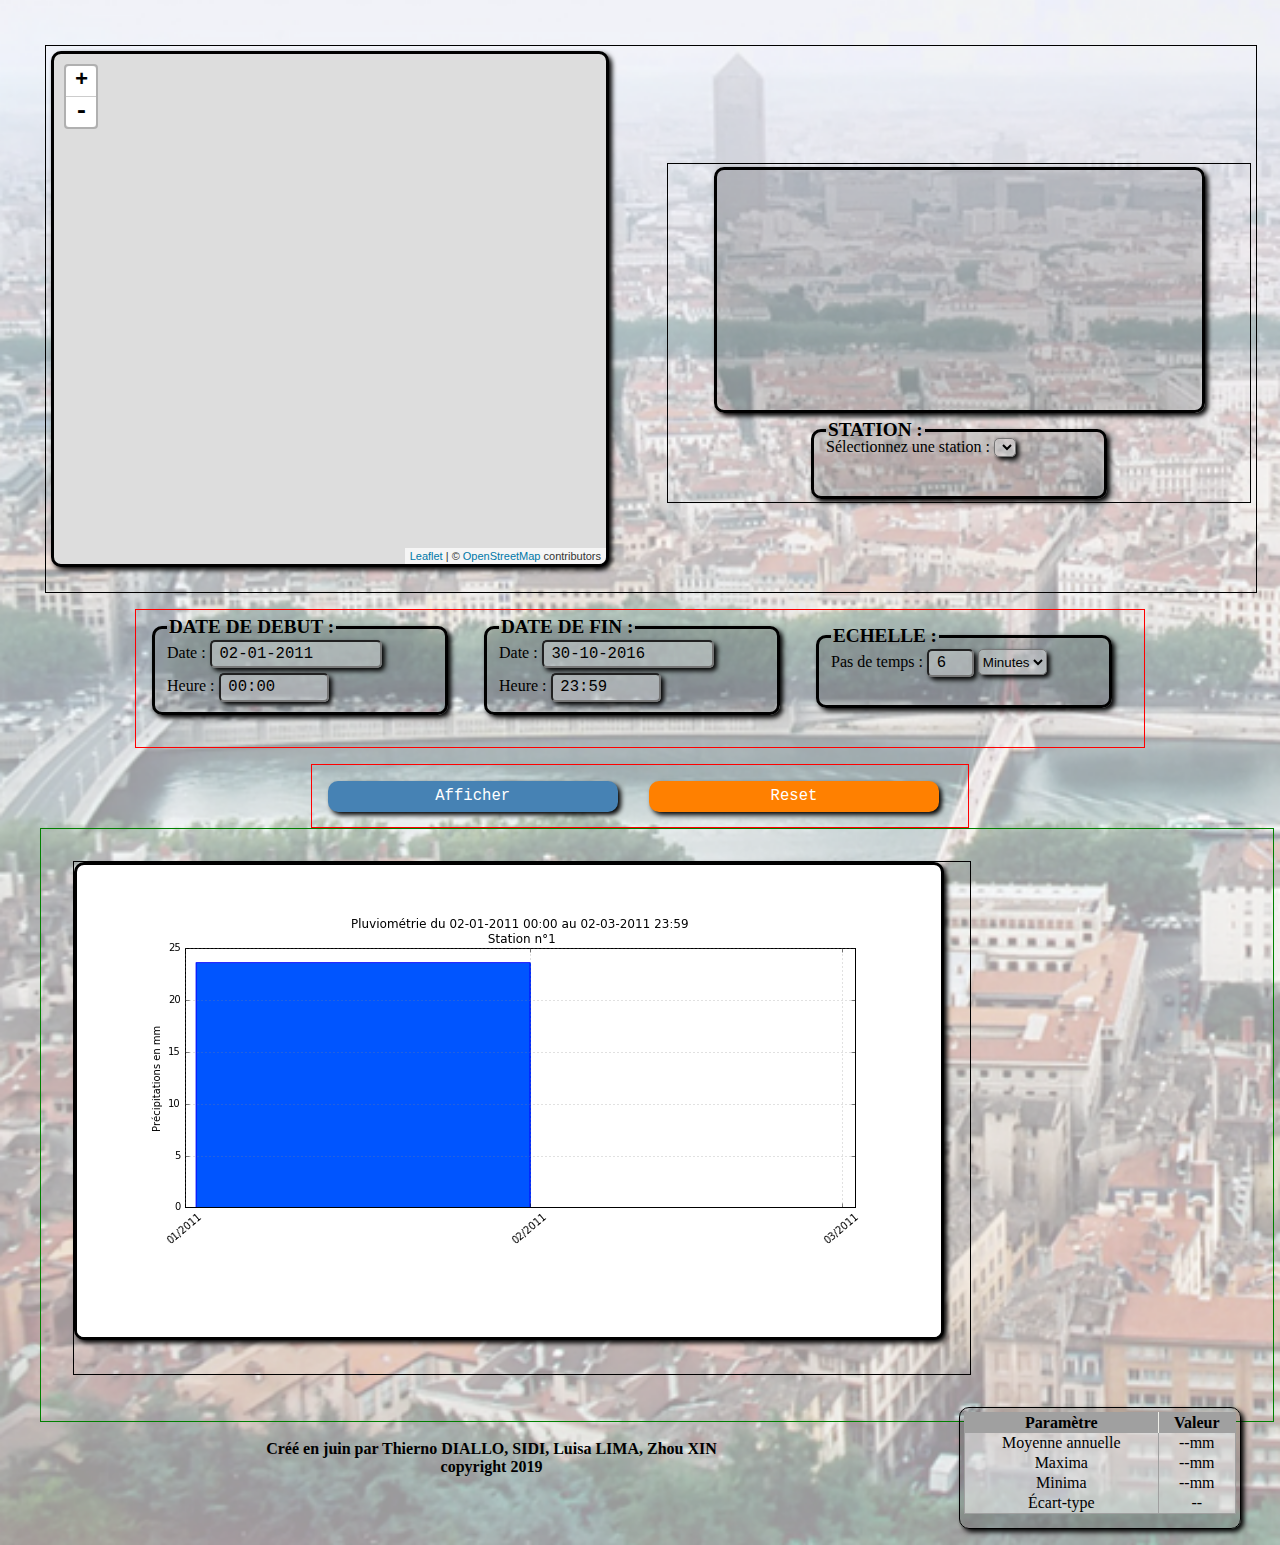
==== Serveur/Client/index.html @ 1728dc0b "after first level modification ok" ====
<DOCTYPE html>
    <html>

    <head>
        <title>Pluviométrie du Grand Lyon</title>
        <link rel="stylesheet" type="text/css" href="css/style.css" />
        <link rel="stylesheet" type="text/css" href="css/leaflet.css" />
        <script type="text/javascript" src="js/leaflet.js"></script>
        <meta http-equiv="Content-Type" content="text/html; charset=utf-8">
    </head>

    <body onload="load_data();">

        <div id="container">
            <div id="map_desc_station">
                <div id="map">
                    <!-- Zone pour l'insertion de la carte OSM via Leaflet -->
                </div>
                <div id="desc_station">

                    <div id="description" title="Description de la station sélectionnée">
                        <!-- Zone pour l'affichage dynamique des descriptions -->
                    </div>
                    <fieldset id="field_station">
                        <legend class="h3">STATION :</legend>
                        Sélectionnez une station :
                        <label>
                            <select id="select_station" name="select_station" size="1">
                                <!-- Zone pour l'insersion de la liste des stations -->
                            </select>
                        </label>
                    </fieldset>

                    <!-- en div  id="desc_station" -->
                </div>

                <!-- en div  id="map_desc_station" -->
            </div>
            <div id="parms_graphs_container">
                <div id="parms_graphs">
                    <form name="formulaire">
                        <fieldset id="field_debut">
                            <legend class="h3">DATE DE DEBUT :</legend>
                            <label>Date : 
                            <input class="caseDate" type="text" 
                                id="date_debut" name="date_debut" 
                                size="10" maxlength="10" 
                                placeholder="jj-mm-aaaa" 
                                value="02-01-2011" title="Date de début au format JJ-MM-AAAA">
                        </label>
                            <br>
                            <label>Heure : 
                            <input class="caseHeure" type="text" 
                                id="heure_debut" name="heure_debut" 
                                size="5" maxlength="5" 
                                placeholder="hh:mm" 
                                value="00:00" title="Heure de début au format HH:MM">
                        </label>
                            <br>
                        </fieldset>


                        <fieldset id="field_fin">
                            <legend class="h3">DATE DE FIN :</legend>
                            <label>Date : 
                            <input class="caseDate" type="text" 
                                id="date_fin" name="date_fin" 
                                size="10" maxlength="10" 
                                placeholder="jj-mm-aaaa" 
                                value="30-10-2016" title="Date de fin au format JJ-MM-AAAA">
                        </label>
                            <br>
                            <label>Heure : 
                            <input class="caseHeure" type="text" 
                                id="heure_fin" name="heure_fin" 
                                size="5" maxlength="5" 
                                placeholder="hh:mm" 
                                value="23:59" title="Heure de fin au format HH:MM">
                        </label>
                            <br>
                        </fieldset>


                        <fieldset id="field_echelle">
                            <legend class="h3">ECHELLE :</legend>
                            <label>Pas de temps :
                                <input class="casePas" type="text" 
                                    id="valeur_pas" name="valeur_pas" 
                                    size="3" maxlength="3" 
                                    value="6" title="Nombre d'unitées définissant le pas de temps pour le tracé du graphe de pluviométrie">
        
                                <select class="selecteurPas" id="unite_pas" name="unite_pas" size="1" title="Unité de temps">
                                    <option value="43800">Mois</option>
                                    <option value="1440">Jours</option>
                                    <option value="60">Heures</option>
                                    <option value="1" selected>Minutes</option>
                                </select>
                            </label>
                            <br>
                            <br>
                        </fieldset>

                        <!-- end div  id="parms_graphs" -->
                    </form>
                </div>

                <div id="parms_graphs_button">
                    <input id="boutonAfficher" type="button" class="button buttonShow" value="Afficher" onclick="AfficherGraphe();" title="Afficher le graphe de pluviométrie">
                    <input id="boutonReset" type="button" class="button buttonReset" value="Reset" onclick="ResetFormulaire();" title="Remettre les valeurs par défaut">
                </div>
                <!-- end div  id="parms_graphs_container" -->
            </div>

            <div id="graphs_desc_container">


                <div id="graphedescription">
                    <div id="graphe_image_container">
                        <!-- Zone pour l'affichage dynamique d'un graphique -->
                        <img id="graphique_img" src="./img/graphs/1_02_01_2011_00_00_02_03_2011_23_59_43200.png" alt="Graphe de pluviométrie de la station" title="Graphe de pluviométrie de la station sélectionnée">
                    </div>

                    <div id="graphe_infos">
                        <!-- Zone pour l'affichage dynamique des informations complémentaires -->
                        <table>
                            <tr>
                                <th>Paramètre</th>
                                <th>Valeur</th>
                            </tr>
                            <tr>
                                <td>Moyenne annuelle</td>
                                <td id="pluvio_moyenne">--mm</td>
                            </tr>
                            <tr>
                                <td>Maxima</td>
                                <td id="pluvio_max">--mm</td>
                            </tr>
                            <tr>
                                <td>Minima</td>
                                <td id="pluvio_min">--mm</td>
                            </tr>
                            <tr>
                                <td>Écart-type</td>
                                <td id="pluvio_ecart_type">--</td>
                            </tr>
                        </table>

                    </div>
                    <!-- end div  id="graphedescription" -->
                </div>





                <!-- end div  id="graphs_desc_container" -->
            </div>



            <!-- end div  id="container" -->
        </div>

        <footer>
            <br/> <b> Créé en juin par Thierno DIALLO, SIDI, Luisa LIMA, Zhou XIN</b>
            <br/> <b> copyright 2019 </b>
        </footer>
    </body>

    </html>




    <script>
        // Création d'une carte dans la balise <div id="map">, positionne la vue sur Lyon et définit le niveau de zoom
        var map = L.map('map').setView([45.775, 4.83], 10);

        // Ajout d'une couche de dalles OpenStreetMap
        L.tileLayer('http://{s}.tile.osm.org/{z}/{x}/{y}.png', {
            attribution: '&copy; <a href="http://osm.org/copyright">OpenStreetMap</a> contributors'
        }).addTo(map);

        var markers = new Array(); // Création de la liste des marqueurs positionnant les stations

        var selecteur = document.getElementById("select_station"); // Récupération de l'emplacement de la liste déroulante

        function load_data() {
            var xhr = new XMLHttpRequest();

            xhr.onload = function() { // fonction callback
                // Récupération des données renvoyées par le serveur
                var data = JSON.parse(this.responseText);

                //var selecteur = document.getElementById("select_station"); // Récupération de l'emplacement de la liste déroulante
                // Boucle parcourant les enregistrements renvoyés par le serveur
                for (n = 0; n < data.length; n++) {

                    // Texte descriptif de la station
                    var texte = '<h2> <b>Station : ' + data[n].nom + '</b> </h2>' +
                        '<b>Adresse :</b> ' + data[n].adresse +
                        '<br><b>Propriétaires :</b> ' + data[n].proprietaires +
                        '<br><b>Date de mise en service :</b> ' + data[n].dateMS +
                        '<br><b>Date de mise hors service :</b> ' + data[n].dateHS +
                        '<br><b>Altitude :</b> ' + data[n].zsol + ' m' +
                        '<br><b>Appartient au Grand Lyon ? :</b> ' + data[n].appartenance +
                        '<br><b>Identifiant : </b>' + data[n].identifiant;

                    // Création d'un marqueur aux coordonnées données et ajout d'un titre (s'affichant en survolant le marqueur)
                    var LamMarker = new L.marker([data[n].longitude, data[n].latitude], {
                        title: 'Station ' + data[n].nom
                    });

                    // Ajout au marqueur d'une popup, d'un évenement (clic sur marqueur) et d'un paramètre
                    LamMarker.bindPopup('<h2> <b>Station : ' + data[n].nom + '</b> </h2>' +
                            '<b>Adresse :</b> ' + data[n].adresse +
                            '<br><b>Propriétaires :</b> ' + data[n].proprietaires +
                            '<br><b>Identifiant : </b>' + data[n].identifiant)
                        .addEventListener('click', OnMarkerClick)
                        .infos = [data[n].gid, data[n].identifiant, texte]; // propriété personnalisée ajouté au marqueur

                    markers.push(LamMarker); // Ajout du marqueur à la liste
                    map.addLayer(markers[n]); // Création d'un layer contenant le marqueur

                    // Par défaut, sélectionne la première station dans la liste déroulante des stations (cf. formulaire)
                    if (data[n].gid == 1) {
                        SelectionStation(data[n].gid);
                    }

                    // Ajout des stations à la liste déroulante des stations (cf. formulaire)
                    //var selecteur = document.getElementById("select_station"); // Récupération de l'emplacement de la liste déroulante
                    var option = document.createElement("option"); // Création d'une nouvelle option
                    option.text = data[n].gid + ' - ' + data[n].nom; // Ajout d'un texte à l'option (ex : "1 - SAINT GERMAIN")
                    option.setAttribute("onclick", "SelectionStation(" + data[n].gid + ");"); // Ajout d'un évènement (clic sur option)
                    selecteur.add(option, selecteur[-1]); // Ajout de l'option à la suite des précédentes

                }

                selecteur.setAttribute("onclick", "SelectionStationE(event);"); // Ajout d'un évènement (clic sur option)
            };
            //Envoi de la requete XHR
            xhr.open('GET', '/location', true);
            xhr.send();
        }


        function SelectionStation(valeur_gid) {
            // Parcours de la liste des marqueurs
            for (i = 0; i < markers.length; i++) {
                if (i + 1 == valeur_gid) {
                    markers[i].openPopup(); // Ouverture de la popup associée
                    break; // On sort de la boucle
                }
            }
            // Remplacement du contenu de la balise <p id="description"> par le contenu de la popup
            description.innerHTML = markers[i].infos[2];
        }

        function SelectionStationE(e) {
            valeur_gid = e.target.value.split(" - ")[0];
            //console.log("SelectionStation -> " + e.target.value.split(" - ")[0]);
            // Parcours de la liste des marqueurs
            for (i = 0; i < markers.length; i++) {
                if (i + 1 == valeur_gid) {
                    markers[i].openPopup(); // Ouverture de la popup associée
                    //console.log(i + " = i");
                    break; // On sort de la boucle
                }
            }
            // Remplacement du contenu de la balise <p id="description"> par le contenu de la popup
            description.innerHTML = markers[i].infos[2];
        }


        //Fonction appelée lors du clique sur une station (dans la carte) pour mettre à jour la liste déroulante
        //et la description de la station (seul ces deux éléments changent dans ce cas)
        function OnMarkerClick(e) {
            // Sélection de la station (sur laquelle on a cliqué) dans la liste déroulante du formulaire
            document.getElementById("select_station").options.selectedIndex = e.target.infos[0] - 1;

            description.innerHTML = e.target.infos[2];
        }

        ////////////////////// CALCULE DES GRAPHS ///////////////////////////////


        function AfficherGraphe() {
            var resultat = VerificationFormulaire();
            if (!resultat) {
                // il y a une erreur dans les valeurs entrées par l'utilisateur
                return false;
            }

            document.getElementById("boutonAfficher").disabled = true;
            document.getElementById("boutonAfficher").value = "Chargement ...";
            document.getElementById("boutonAfficher").setAttribute("class", "button buttonLoad");

            // Si les valeurs sont correctes : on récupère les variables et on affiche le graphique
            var myForm = document.forms["formulaire"]
                //var nom_station = myForm["select_station"].value;
            var nom_station = document.getElementById("select_station").value.split(" - ")[0];
            var datedeb = myForm["date_debut"].value;
            var heuredeb = myForm["heure_debut"].value;
            var datefin = myForm["date_fin"].value;
            var heurefin = myForm["heure_fin"].value;
            var pas = myForm["valeur_pas"].value;
            var unite = myForm["unite_pas"].value;

            var pas_minutes = +pas * +unite;

            var xhr = new XMLHttpRequest();
            xhr.onload = function() {
                var data = JSON.parse(this.responseText); // Récupération des données renvoyées par le serveur
                // Modification de l'adresse de l'image contenue dans la balise <div id="graphique"> :
                console.log(data[0].nom_image_new)
                document.getElementById("graphique_img").setAttribute("src", data[0].nom_image_new);
                document.getElementById("pluvio_min").innerHTML = data[0].mini + ' mm';
                document.getElementById("pluvio_max").innerHTML = data[0].maxi + ' mm';
                document.getElementById("pluvio_moyenne").innerHTML = data[0].moyenne + ' mm';
                document.getElementById("pluvio_ecart_type").innerHTML = data[0].ecart_type;

                document.getElementById("boutonAfficher").disabled = false;
                document.getElementById("boutonAfficher").value = "Afficher";
                document.getElementById("boutonAfficher").setAttribute("class", "button buttonShow");
            };
            xhr.open('GET', '/date/' + nom_station + '/' +
                datedeb + '/' +
                heuredeb + '/' +
                datefin + '/' +
                heurefin + '/' +
                pas_minutes, true);
            xhr.send();
        }


        function ResetFormulaire() {
            document.getElementById("date_debut").value = "02-01-2011"
            document.getElementById("date_debut").setAttribute("class", "caseDate");
            document.getElementById("date_fin").value = "30-10-2016";
            document.getElementById("date_fin").setAttribute("class", "caseDate");
            document.getElementById("heure_debut").value = "00:00";
            document.getElementById("heure_debut").setAttribute("class", "caseHeure");
            document.getElementById("heure_fin").value = "23:59";
            document.getElementById("heure_fin").setAttribute("class", "caseHeure");
            document.getElementById("valeur_pas").value = "6";
            document.getElementById("valeur_pas").setAttribute("class", "casePas");
            document.getElementById("unite_pas").options.selectedIndex = "3";
        }


        var validerOnKeyUpAttached = false;

        function VerificationFormulaire() {
            if (!validerOnKeyUpAttached) {
                document.getElementById("date_debut").onkeyup = VerificationDateDebut;
                document.getElementById("date_fin").onkeyup = VerificationDateFin;
                document.getElementById("heure_debut").onkeyup = VerificationHeureDebut;
                document.getElementById("heure_fin").onkeyup = VerificationHeureFin;
                document.getElementById("valeur_pas").onkeyup = VerificationValeurPas;
                validerOnKeyUpAttached = true;
            }
            if (!VerificationOrdre()) {
                alert("La date de début est postérieure à la date de fin");
            }
            if (!VerificationLimitesDates()) {
                alert("Nous n'avons pas de données recouvrant l'intégralité de cette période.\nVeuillez choisir des dates comprises entre le 02-01-2011 et le 30-10-2016");
            }

            if (!VerificationDiffPas()) {
                alert("Le pas de temps est supérieur à la différence entre la date de fin et la date de début");
            }

            return (VerificationDateDebut() &&
                VerificationDateFin() &&
                VerificationHeureDebut() &&
                VerificationHeureFin() &&
                VerificationValeurPas() &&
                VerificationOrdre() &&
                VerificationLimitesDates() &&
                VerificationDiffPas());
        }


        function VerificationDateDebut() {
            var resultat = VerificationDate("date_debut");
            if (resultat) {
                var classeDate = 'caseDate';
            } else {
                var classeDate = 'caseDateError';
            }
            document.getElementById("date_debut").setAttribute('class', classeDate);
            return resultat;
        }


        function VerificationDateFin() {
            var resultat = VerificationDate("date_fin");
            if (resultat) {
                var classeDate = 'caseDate';
            } else {
                var classeDate = 'caseDateError';
            }
            document.getElementById("date_fin").setAttribute('class', classeDate);
            return resultat;
        }


        function VerificationHeureDebut() {
            var resultat = VerificationHeure("heure_debut");
            if (resultat) {
                var classeHeure = 'caseHeure';
            } else {
                var classeHeure = 'caseHeureError';
            }
            document.getElementById("heure_debut").setAttribute('class', classeHeure);
            return resultat;
        }


        function VerificationHeureFin() {
            var resultat = VerificationHeure("heure_fin");
            if (resultat) {
                var classeHeure = 'caseHeure';
            } else {
                var classeHeure = 'caseHeureError';
            }
            document.getElementById("heure_fin").setAttribute('class', classeHeure);
            return resultat;
        }


        function VerificationOrdre() {
            var resultat = VerificationOrdreDates();
            return resultat;
        }


        function VerificationOrdreDates() {
            var myForm = document.forms["formulaire"]; // Récupération de l'emplacement du formulaire
            var datedeb = myForm["date_debut"].value.split("-");
            var heuredeb = myForm["heure_debut"].value.split(":");
            var datefin = myForm["date_fin"].value.split("-");
            var heurefin = myForm["heure_fin"].value.split(":");

            if (+datedeb[2] > +datefin[2]) {
                // Erreur 'annee_deb > annee_fin'
                return false;
            }
            if (+datedeb[2] == +datefin[2]) {
                if (+datedeb[1] > +datefin[1]) {
                    // Erreur 'annee_deb = annee_fin' et 'mois_deb > mois_fin'
                    return false;
                }
                if (+datedeb[1] == +datefin[1]) {
                    if (+datedeb[0] > +datefin[0]) {
                        // Erreur 'annee_deb = annee_fin' et 'mois_deb = mois_fin' et 'jour_deb > jour_fin'
                        return false;
                    }
                    if (+datedeb[0] == +datefin[0]) {
                        if (+heuredeb[0] > +heurefin[0]) {
                            // Erreur 'heure_deb > heure_fin'
                            return false;
                        }
                        if (+heuredeb[0] == +heurefin[0]) {
                            if (+heuredeb[1] > +heurefin[1]) {
                                // Erreur 'minute_deb > minute_fin'
                                return false;
                            }
                            if (+heuredeb[1] == +heurefin[1]) {
                                // Erreur dates identiques
                                return false;
                            }
                        }
                    }
                }
            }
            // Les dates sont dans le bon ordre
            return true;
        }


        function VerificationDate(nom_case) {
            var myForm = document.forms["formulaire"]; // Récupération de l'emplacement du formulaire
            var datetxt = myForm[nom_case].value; // Récupération de la valeur du champ
            if (datetxt.length == 10 && datetxt.match(/^[0-9-]+$/)) {
                // ie. la date ne contient que des chiffres et "-"
                date = datetxt.split("-"); // On sépare les différentes parties de la date
                if (date.length == 3) {
                    // ie. la date est du format "jour-mois-annee"
                    var jour = date[0];
                    var mois = date[1];
                    var annee = date[2];
                    // Vérification des valeurs :
                    if (jour.length == 2 && mois.length == 2 && annee.length == 4) {
                        // ie. la date est au format "JJ-MM-AAAA"
                        // conversion des chaînes de caractères en entiers :
                        jour = +jour;
                        mois = +mois;
                        annee = +annee;
                        if (jour > 0 && mois > 0 && mois < 13) {
                            if (mois == 2) {
                                // ie. mois de février
                                if ((annee % 4 == 0 && annee % 400 != 0) || annee % 100 == 0) {
                                    // ie. année bissextile (le mois de février a 29 jours)
                                    if (jour <= 29) {
                                        return true;
                                    }
                                    // Pas OK : valeur 'jour' trop grande
                                } else {
                                    // ie. année pas bissextile (le mois de février a 28 jours)
                                    if (jour <= 28) {
                                        return true;
                                    }
                                    // Pas OK : valeur 'jour' trop grande
                                }
                            } else {
                                if ((mois % 2 == 1 && mois <= 7) || (mois % 2 == 0 && mois >= 8)) {
                                    // ie. le mois possède 31 jours
                                    if (jour <= 31) {
                                        return true;
                                    }
                                    // Pas OK : valeur 'jour' trop grande
                                } else {
                                    // ie. le mois possède 30 jours
                                    if (jour <= 30) {
                                        return true;
                                    }
                                    // Pas OK : valeur 'jour' trop grande
                                }
                            }
                        }
                        // Pas OK : 'jour=0' ou 'mois=0' ou 'mois>=13'
                    }
                    // Pas OK : format de date non correct (pas 'JJ-MM-AAAA')
                }
                // Pas OK : date entrée incorrecte (ex: '12-06-15-2' ou '1206-15156')	
            }
            // Pas OK : date entrée contient des caractères incorrects (ie. pas chiffres ou "-") ou n'est pas de la bonne longueur
            return false;
        }


        function VerificationHeure(nom_case) {
            var myForm = document.forms["formulaire"]; // Récupération de l'emplacement du formulaire
            var heuretxt = myForm[nom_case].value; // Récupération de la valeur du champ
            if (heuretxt.length == 5 && heuretxt.match(/^[0-9:]+$/)) {
                // ie. l'heure ne contient que des chiffres et ':'
                heure = heuretxt.split(':');
                if (heure.length == 2) {
                    //ie heure au format 'heure:minutes'
                    heures = heure[0];
                    minutes = heure[1];
                    if (heures.length == 2 && minutes.length == 2) {
                        heures = +heures;
                        minutes = +minutes;
                        if (heures < 24 && minutes < 60) {
                            return true
                        }
                        // Pas OK : heure>=24 ou minutes>=60
                    }
                    // Pas OK : format d'heure non correct (ie. pas hh:mm)
                }
                // Pas OK : heure entrée incorrecte (ex: '123:6' ou '1:2:3')
            }
            // Pas OK : l'heure entrée contient des caractères autres que des chiffres ou ':'
            return false
        }


        function VerificationValeurPas() {
            var myForm = document.forms["formulaire"]; // Récupération de l'emplacement du formulaire
            var pastxt = myForm["valeur_pas"].value; // Récupération de la valeur du champ
            var case_entree = document.getElementById("valeur_pas");
            if (pastxt.match(/^[0-9]+$/)) {
                // ie. l'entrée ne contient que des chiffres
                if (pastxt.length > 0) {
                    pas = +pastxt;
                    if (pas >= 6) {
                        case_entree.setAttribute('class', 'casePas');
                        return true
                    }
                    // Pas OK : la valeur entrée est nulle
                }
                // Pas OK : aucune valeur entrée
            }
            // Pas OK : le pas entré contient des caractères autres que des chiffres

            // Erreur valeur entrée => Mise en évidence de la case (contour+fond en rouge)
            case_entree.setAttribute('class', 'casePasError');
            return false
        }

        function VerificationDiffPas() {
            var myForm = document.forms["formulaire"]; // Récupération de l'emplacement du formulaire
            var datedebtxt = myForm["date_debut"].value; // Récupération de la valeur du champ
            var datefintxt = myForm["date_fin"].value; // Récupération de la valeur du champ
            var heuredebtxt = myForm["heure_debut"].value; // Récupération de la valeur du champ
            var heurefintxt = myForm["heure_fin"].value; // Récupération de la valeur du champ
            var pastxt = myForm["valeur_pas"].value; // Récupération de la valeur du champ
            pas = +pastxt;
            heure1 = heuredebtxt.split(':');
            heure2 = heurefintxt.split(':');
            date1 = datedebtxt.split('-');
            date2 = datefintxt.split('-');

            if ((parseInt(date2[2]) * 365 * 24 * 60 + parseInt(date2[1]) * 43800 + parseInt(date2[0]) * 1440 + parseInt(heure2[0]) * 60 + parseInt(heure2[1])) - (parseInt(date1[2]) * 365 * 24 * 60 + parseInt(date1[1]) * 43800 + parseInt(date1[0]) * 1440 + parseInt(heure1[0]) * 60 + parseInt(heure1[1])) > pas) {
                return true
            }
            return false
        }

        function VerificationLimitesDates() {
            var myForm = document.forms["formulaire"]; // Récupération de l'emplacement du formulaire
            var datedeb = myForm["date_debut"].value.split("-");
            var datefin = myForm["date_fin"].value.split("-");

            if (+datedeb[2] < 2011 ||
                +datefin[2] > 2016 ||
                (+datefin[2] == 2016 && +datefin[1] > 10) ||
                (+datedeb[2] == 2011 && +datedeb[1] == 1 && +datedeb[0] == 1)) {
                return false;
            }
            return true;
        }
    </script>
---- Serveur/Client/css/style.css ----
/* =========== Body & Arrière-plan =========== */

body {
    background-color: #f0f0ea;
    font-family: 'Trebuchet MS';
    padding: 2em;
    background-image: url(../img/lyon.png);
    background-repeat: no-repeat;
    background-position: 0, 0;
    background-size: cover;
    height: 1000p;
}

a.delete:hover {
    color: red;
}


/* =============== Titre ===================== */

h1 {
    font: Lucida Sans Unicode;
    font-size: 300%;
    font-weight: bold;
    letter-spacing: 0.1em;
    color: gold;
    text-align: center;
}


/* ============= Balises <div> =============== */

#map {
    float: left;
    width: 100%;
    max-width: calc( 100% - 54em);
    height: 42.5em;
    border: 3px black solid;
    /**/
    border-radius: 10px/10px;
    box-shadow: 3px 3px 5px black;
}

#map_desc_station {
    width: 100%;
    height: 33.5em;
    padding: 5px;
    margin: 5px;
    border: 1px black solid;
}

#desc_station {
    width: 36em;
    border: 1px black solid;
    padding: 3px;
    float: right;
    margin-top: 7em;
}

#formulaire {
    margin-left: calc( 100% - 38em - 1em);
    width: 37em;
    min-width: 37em;
    height: 15em;
    border: none;
    text-align: center;
    padding-top: 0.5em;
}

#description {
    background-color: rgba(0, 0, 0, 0.15);
    font: Lucida Sans Unicode;
    border: 3px black solid;
    border-radius: 10px/10px;
    box-shadow: 3px 3px 5px black;
    padding-left: 5px;
    /* padding-left: 10px;
    padding-bottom: 20px; */
    width: 30em;
    height: 15em;
    /* margin-left: calc( 100% - 38em - 1em);
    overflow: auto; 
    margin-bottom: 1em; */
    margin: auto;
}

#parms_graphs {
    border: 1px red solid;
    margin: auto;
    margin-top: 1em;
    width: 63em;
}

#parms_graphs_button {
    border: 1px red solid;
    margin: auto;
    margin-top: 1em;
    width: 41em;
}

#sautligne {
    clear: left;
}

#graphique_img {
    /* float: left; */
    /* height: calc( (100% - 35em)*600/1200); */
    /* width: calc( 100% - 34.5em); */
    margin: auto;
    background-color: white;
    border: 3px black solid;
    border-radius: 10px/10px;
    box-shadow: 3px 3px 5px black;
    padding-top: 40px;
}

#graphedescription {
    width: 100%;
    padding: 1em;
    border: 1px green solid;
    height: 35em;
}

#graphe_infos {
    background-color: rgba(0, 0, 0, 0.15);
    font: Lucida Sans Unicode;
    border: 1px black solid;
    border-radius: 10px/10px;
    box-shadow: 3px 3px 5px black;
    padding: 4px;
    width: 17em;
    height: 7em;
    margin: 1em;
    float: right;
}

#graphe_image_container {
    margin: 1em;
    width: 56em;
    height: 32em;
    border: 1px black solid;
    float: left;
}


/* ========= Fieldsets du formulaire ========= */

fieldset {
    width: calc( 17em - 6px);
    border: 3px black solid;
    border-radius: 10px/10px;
    box-shadow: 3px 3px 5px black;
    background-color: rgba(0, 0, 0, 0.15);
}

#field_station {
    /* float: left; */
    height: 3em;
    margin: auto;
    margin-top: 1em;
}

#field_debut {
    display: inline;
    margin: 1em;
    margin-left: 1em;
    margin-right: 1em;
}

#field_fin {
    display: inline;
    margin: 1em;
    margin-left: 1em;
    margin-right: 1em;
}

#field_echelle {
    display: inline;
    /* margin: 1em; */
    margin-left: 1em;
    margin-right: 1em;
    /* height: 4em; */
}


/* ========== Bouton du formulaire ============ */

#boutonAfficher {
    margin: 1em;
}

#boutonReset {
    margin: 1em;
}

.h3 {
    font: Lucida Sans Unicode;
    font-size: 120%;
    font-weight: bold;
    color: black;
    line-height: 5%;
}


/* ========== Cases du formulaire ============ */

input {
    font-family: monospace;
    padding: 2px 0.5em;
    font-size: 1.2em;
    line-height: 1.33em;
    margin-top: 5px;
    color: black;
    border-radius: 5px/5px;
    box-shadow: 3px 3px 5px black;
}

.caseDate,
.caseHeure,
.casePas,
.selecteurPas {
    border-color: "transparent";
    background-color: rgba(255, 255, 255, 0.3);
}

.caseDateError,
.caseHeureError,
.casePasError {
    border-color: "red";
    background-color: rgba(255, 0, 0, 0.3);
}

.caseDate,
.caseDateError {
    width: calc(100% - 6em);
}

.caseHeure,
.caseHeureError {
    width: calc(100% - 10em);
}

.casePas,
.casePasError {
    width: 3em;
}


/* ========= Sélecteurs du formulaire ======== */

select {
    color: black;
    background-color: rgba(255, 255, 255, 0.3);
    border-radius: 5px/5px;
    box-shadow: 3px 3px 5px black;
}

.selecteurPas {
    height: 2em;
}


/* ========= Boutons du formulaire =========== */

.button {
    width: calc( 18.6em);
    height: 2em;
    border: none;
    border-radius: 10px/10px;
    text-align: center;
    color: white;
    margin-top: 1em;
}

.buttonShow {
    float: left;
    background-color: #4682b4;
    cursor: pointer;
}

.buttonShow:hover {
    background-color: #45a049;
}

.buttonLoad {
    color: black;
}

.buttonReset {
    margin-right: 0em;
    background-color: #FF8000;
    cursor: pointer;
}

.buttonReset:hover {
    background-color: #E67300;
}


/* ======= Tableau dans Informations ========= */

table {
    border-collapse: collapse;
    border: 1px solid #A0A0A0;
    width: 100%;
    text-align: center;
}

th {
    background-color: #A0A0A0;
    color: #000000;
}

th,
td {
    border-left: 1px solid #A0A0A0;
}

td {
    background-color: rgba(255, 255, 255, 0.5);
}

th+th {
    border-left: 1px solid #f0f0ea;
}

footer {
    display: block;
    /* align-items: center; */
    /* align-self: center; */
    /* float: right; */
    text-align: center;
}
---- Serveur/Client/css/leaflet.css ----
/* required styles */

.leaflet-pane,
.leaflet-tile,
.leaflet-marker-icon,
.leaflet-marker-shadow,
.leaflet-tile-container,
.leaflet-map-pane svg,
.leaflet-map-pane canvas,
.leaflet-zoom-box,
.leaflet-image-layer,
.leaflet-layer {
    position: absolute;
    left: 0;
    top: 0;
}

.leaflet-container {
    overflow: hidden;
}

.leaflet-tile,
.leaflet-marker-icon,
.leaflet-marker-shadow {
    -webkit-user-select: none;
    -moz-user-select: none;
    user-select: none;
    -webkit-user-drag: none;
}


/* Safari renders non-retina tile on retina better with this, but Chrome is worse */

.leaflet-safari .leaflet-tile {
    image-rendering: -webkit-optimize-contrast;
}


/* hack that prevents hw layers "stretching" when loading new tiles */

.leaflet-safari .leaflet-tile-container {
    width: 1600px;
    height: 1600px;
    -webkit-transform-origin: 0 0;
}

.leaflet-marker-icon,
.leaflet-marker-shadow {
    display: block;
}


/* .leaflet-container svg: reset svg max-width decleration shipped in Joomla! (joomla.org) 3.x */


/* .leaflet-container img: map is broken in FF if you have max-width: 100% on tiles */

.leaflet-container .leaflet-overlay-pane svg,
.leaflet-container .leaflet-marker-pane img,
.leaflet-container .leaflet-tile-pane img,
.leaflet-container img.leaflet-image-layer {
    max-width: none !important;
}

.leaflet-container.leaflet-touch-zoom {
    -ms-touch-action: pan-x pan-y;
    touch-action: pan-x pan-y;
}

.leaflet-container.leaflet-touch-drag {
    -ms-touch-action: pinch-zoom;
}

.leaflet-container.leaflet-touch-drag.leaflet-touch-drag {
    -ms-touch-action: none;
    touch-action: none;
}

.leaflet-tile {
    filter: inherit;
    visibility: hidden;
}

.leaflet-tile-loaded {
    visibility: inherit;
}

.leaflet-zoom-box {
    width: 0;
    height: 0;
    -moz-box-sizing: border-box;
    box-sizing: border-box;
    z-index: 800;
}


/* workaround for https://bugzilla.mozilla.org/show_bug.cgi?id=888319 */

.leaflet-overlay-pane svg {
    -moz-user-select: none;
}

.leaflet-pane {
    z-index: 400;
}

.leaflet-tile-pane {
    z-index: 200;
}

.leaflet-overlay-pane {
    z-index: 400;
}

.leaflet-shadow-pane {
    z-index: 500;
}

.leaflet-marker-pane {
    z-index: 600;
}

.leaflet-tooltip-pane {
    z-index: 650;
}

.leaflet-popup-pane {
    z-index: 700;
}

.leaflet-map-pane canvas {
    z-index: 100;
}

.leaflet-map-pane svg {
    z-index: 200;
}

.leaflet-vml-shape {
    width: 1px;
    height: 1px;
}

.lvml {
    behavior: url(#default#VML);
    display: inline-block;
    position: absolute;
}


/* control positioning */

.leaflet-control {
    position: relative;
    z-index: 800;
    pointer-events: visiblePainted;
    /* IE 9-10 doesn't have auto */
    pointer-events: auto;
}

.leaflet-top,
.leaflet-bottom {
    position: absolute;
    z-index: 1000;
    pointer-events: none;
}

.leaflet-top {
    top: 0;
}

.leaflet-right {
    right: 0;
}

.leaflet-bottom {
    bottom: 0;
}

.leaflet-left {
    left: 0;
}

.leaflet-control {
    float: left;
    clear: both;
}

.leaflet-right .leaflet-control {
    float: right;
}

.leaflet-top .leaflet-control {
    margin-top: 10px;
}

.leaflet-bottom .leaflet-control {
    margin-bottom: 10px;
}

.leaflet-left .leaflet-control {
    margin-left: 10px;
}

.leaflet-right .leaflet-control {
    margin-right: 10px;
}


/* zoom and fade animations */

.leaflet-fade-anim .leaflet-tile {
    will-change: opacity;
}

.leaflet-fade-anim .leaflet-popup {
    opacity: 0;
    -webkit-transition: opacity 0.2s linear;
    -moz-transition: opacity 0.2s linear;
    -o-transition: opacity 0.2s linear;
    transition: opacity 0.2s linear;
}

.leaflet-fade-anim .leaflet-map-pane .leaflet-popup {
    opacity: 1;
}

.leaflet-zoom-animated {
    -webkit-transform-origin: 0 0;
    -ms-transform-origin: 0 0;
    transform-origin: 0 0;
}

.leaflet-zoom-anim .leaflet-zoom-animated {
    will-change: transform;
}

.leaflet-zoom-anim .leaflet-zoom-animated {
    -webkit-transition: -webkit-transform 0.25s cubic-bezier(0, 0, 0.25, 1);
    -moz-transition: -moz-transform 0.25s cubic-bezier(0, 0, 0.25, 1);
    -o-transition: -o-transform 0.25s cubic-bezier(0, 0, 0.25, 1);
    transition: transform 0.25s cubic-bezier(0, 0, 0.25, 1);
}

.leaflet-zoom-anim .leaflet-tile,
.leaflet-pan-anim .leaflet-tile {
    -webkit-transition: none;
    -moz-transition: none;
    -o-transition: none;
    transition: none;
}

.leaflet-zoom-anim .leaflet-zoom-hide {
    visibility: hidden;
}


/* cursors */

.leaflet-interactive {
    cursor: pointer;
}

.leaflet-grab {
    cursor: -webkit-grab;
    cursor: -moz-grab;
}

.leaflet-crosshair,
.leaflet-crosshair .leaflet-interactive {
    cursor: crosshair;
}

.leaflet-popup-pane,
.leaflet-control {
    cursor: auto;
}

.leaflet-dragging .leaflet-grab,
.leaflet-dragging .leaflet-grab .leaflet-interactive,
.leaflet-dragging .leaflet-marker-draggable {
    cursor: move;
    cursor: -webkit-grabbing;
    cursor: -moz-grabbing;
}


/* marker & overlays interactivity */

.leaflet-marker-icon,
.leaflet-marker-shadow,
.leaflet-image-layer,
.leaflet-pane>svg path,
.leaflet-tile-container {
    pointer-events: none;
}

.leaflet-marker-icon.leaflet-interactive,
.leaflet-image-layer.leaflet-interactive,
.leaflet-pane>svg path.leaflet-interactive {
    pointer-events: visiblePainted;
    /* IE 9-10 doesn't have auto */
    pointer-events: auto;
}


/* visual tweaks */

.leaflet-container {
    background: #ddd;
    outline: 0;
}

.leaflet-container a {
    color: #0078A8;
}

.leaflet-container a.leaflet-active {
    outline: 2px solid orange;
}

.leaflet-zoom-box {
    border: 2px dotted #38f;
    background: rgba(255, 255, 255, 0.5);
}


/* general typography */

.leaflet-container {
    font: 12px/1.5 "Helvetica Neue", Arial, Helvetica, sans-serif;
}


/* general toolbar styles */

.leaflet-bar {
    box-shadow: 0 1px 5px rgba(0, 0, 0, 0.65);
    border-radius: 4px;
}

.leaflet-bar a,
.leaflet-bar a:hover {
    background-color: #fff;
    border-bottom: 1px solid #ccc;
    width: 26px;
    height: 26px;
    line-height: 26px;
    display: block;
    text-align: center;
    text-decoration: none;
    color: black;
}

.leaflet-bar a,
.leaflet-control-layers-toggle {
    background-position: 50% 50%;
    background-repeat: no-repeat;
    display: block;
}

.leaflet-bar a:hover {
    background-color: #f4f4f4;
}

.leaflet-bar a:first-child {
    border-top-left-radius: 4px;
    border-top-right-radius: 4px;
}

.leaflet-bar a:last-child {
    border-bottom-left-radius: 4px;
    border-bottom-right-radius: 4px;
    border-bottom: none;
}

.leaflet-bar a.leaflet-disabled {
    cursor: default;
    background-color: #f4f4f4;
    color: #bbb;
}

.leaflet-touch .leaflet-bar a {
    width: 30px;
    height: 30px;
    line-height: 30px;
}


/* zoom control */

.leaflet-control-zoom-in,
.leaflet-control-zoom-out {
    font: bold 18px 'Lucida Console', Monaco, monospace;
    text-indent: 1px;
}

.leaflet-control-zoom-out {
    font-size: 20px;
}

.leaflet-touch .leaflet-control-zoom-in {
    font-size: 22px;
}

.leaflet-touch .leaflet-control-zoom-out {
    font-size: 24px;
}


/* layers control */

.leaflet-control-layers {
    box-shadow: 0 1px 5px rgba(0, 0, 0, 0.4);
    background: #fff;
    border-radius: 5px;
}

.leaflet-control-layers-toggle {
    background-image: url(../img/page/layers.png);
    width: 36px;
    height: 36px;
}

.leaflet-retina .leaflet-control-layers-toggle {
    background-image: url(../img/page/layers-2x.png);
    background-size: 26px 26px;
}

.leaflet-touch .leaflet-control-layers-toggle {
    width: 44px;
    height: 44px;
}

.leaflet-control-layers .leaflet-control-layers-list,
.leaflet-control-layers-expanded .leaflet-control-layers-toggle {
    display: none;
}

.leaflet-control-layers-expanded .leaflet-control-layers-list {
    display: block;
    position: relative;
}

.leaflet-control-layers-expanded {
    padding: 6px 10px 6px 6px;
    color: #333;
    background: #fff;
}

.leaflet-control-layers-scrollbar {
    overflow-y: scroll;
    padding-right: 5px;
}

.leaflet-control-layers-selector {
    margin-top: 2px;
    position: relative;
    top: 1px;
}

.leaflet-control-layers label {
    display: block;
}

.leaflet-control-layers-separator {
    height: 0;
    border-top: 1px solid #ddd;
    margin: 5px -10px 5px -6px;
}


/* Default icon URLs */

.leaflet-default-icon-path {
    background-image: url(../img/page/marker-icon.png);
}


/* attribution and scale controls */

.leaflet-container .leaflet-control-attribution {
    background: #fff;
    background: rgba(255, 255, 255, 0.7);
    margin: 0;
}

.leaflet-control-attribution,
.leaflet-control-scale-line {
    padding: 0 5px;
    color: #333;
}

.leaflet-control-attribution a {
    text-decoration: none;
}

.leaflet-control-attribution a:hover {
    text-decoration: underline;
}

.leaflet-container .leaflet-control-attribution,
.leaflet-container .leaflet-control-scale {
    font-size: 11px;
}

.leaflet-left .leaflet-control-scale {
    margin-left: 5px;
}

.leaflet-bottom .leaflet-control-scale {
    margin-bottom: 5px;
}

.leaflet-control-scale-line {
    border: 2px solid #777;
    border-top: none;
    line-height: 1.1;
    padding: 2px 5px 1px;
    font-size: 11px;
    white-space: nowrap;
    overflow: hidden;
    -moz-box-sizing: border-box;
    box-sizing: border-box;
    background: #fff;
    background: rgba(255, 255, 255, 0.5);
}

.leaflet-control-scale-line:not(:first-child) {
    border-top: 2px solid #777;
    border-bottom: none;
    margin-top: -2px;
}

.leaflet-control-scale-line:not(:first-child):not(:last-child) {
    border-bottom: 2px solid #777;
}

.leaflet-touch .leaflet-control-attribution,
.leaflet-touch .leaflet-control-layers,
.leaflet-touch .leaflet-bar {
    box-shadow: none;
}

.leaflet-touch .leaflet-control-layers,
.leaflet-touch .leaflet-bar {
    border: 2px solid rgba(0, 0, 0, 0.2);
    background-clip: padding-box;
}


/* popup */

.leaflet-popup {
    position: absolute;
    text-align: center;
    margin-bottom: 20px;
}

.leaflet-popup-content-wrapper {
    padding: 1px;
    text-align: left;
    border-radius: 12px;
}

.leaflet-popup-content {
    margin: 13px 19px;
    line-height: 1.4;
}

.leaflet-popup-content p {
    margin: 18px 0;
}

.leaflet-popup-tip-container {
    width: 40px;
    height: 20px;
    position: absolute;
    left: 50%;
    margin-left: -20px;
    overflow: hidden;
    pointer-events: none;
}

.leaflet-popup-tip {
    width: 17px;
    height: 17px;
    padding: 1px;
    margin: -10px auto 0;
    -webkit-transform: rotate(45deg);
    -moz-transform: rotate(45deg);
    -ms-transform: rotate(45deg);
    -o-transform: rotate(45deg);
    transform: rotate(45deg);
}

.leaflet-popup-content-wrapper,
.leaflet-popup-tip {
    background: white;
    color: #333;
    box-shadow: 0 3px 14px rgba(0, 0, 0, 0.4);
}

.leaflet-container a.leaflet-popup-close-button {
    position: absolute;
    top: 0;
    right: 0;
    padding: 4px 4px 0 0;
    border: none;
    text-align: center;
    width: 18px;
    height: 14px;
    font: 16px/14px Tahoma, Verdana, sans-serif;
    color: #c3c3c3;
    text-decoration: none;
    font-weight: bold;
    background: transparent;
}

.leaflet-container a.leaflet-popup-close-button:hover {
    color: #999;
}

.leaflet-popup-scrolled {
    overflow: auto;
    border-bottom: 1px solid #ddd;
    border-top: 1px solid #ddd;
}

.leaflet-oldie .leaflet-popup-content-wrapper {
    zoom: 1;
}

.leaflet-oldie .leaflet-popup-tip {
    width: 24px;
    margin: 0 auto;
    -ms-filter: "progid:DXImageTransform.Microsoft.Matrix(M11=0.70710678, M12=0.70710678, M21=-0.70710678, M22=0.70710678)";
    filter: progid: DXImageTransform.Microsoft.Matrix(M11=0.70710678, M12=0.70710678, M21=-0.70710678, M22=0.70710678);
}

.leaflet-oldie .leaflet-popup-tip-container {
    margin-top: -1px;
}

.leaflet-oldie .leaflet-control-zoom,
.leaflet-oldie .leaflet-control-layers,
.leaflet-oldie .leaflet-popup-content-wrapper,
.leaflet-oldie .leaflet-popup-tip {
    border: 1px solid #999;
}


/* div icon */

.leaflet-div-icon {
    background: #fff;
    border: 1px solid #666;
}


/* Tooltip */


/* Base styles for the element that has a tooltip */

.leaflet-tooltip {
    position: absolute;
    padding: 6px;
    background-color: #fff;
    border: 1px solid #fff;
    border-radius: 3px;
    color: #222;
    white-space: nowrap;
    -webkit-user-select: none;
    -moz-user-select: none;
    -ms-user-select: none;
    user-select: none;
    pointer-events: none;
    box-shadow: 0 1px 3px rgba(0, 0, 0, 0.4);
}

.leaflet-tooltip.leaflet-clickable {
    cursor: pointer;
    pointer-events: auto;
}

.leaflet-tooltip-top:before,
.leaflet-tooltip-bottom:before,
.leaflet-tooltip-left:before,
.leaflet-tooltip-right:before {
    position: absolute;
    pointer-events: none;
    border: 6px solid transparent;
    background: transparent;
    content: "";
}


/* Directions */

.leaflet-tooltip-bottom {
    margin-top: 6px;
}

.leaflet-tooltip-top {
    margin-top: -6px;
}

.leaflet-tooltip-bottom:before,
.leaflet-tooltip-top:before {
    left: 50%;
    margin-left: -6px;
}

.leaflet-tooltip-top:before {
    bottom: 0;
    margin-bottom: -12px;
    border-top-color: #fff;
}

.leaflet-tooltip-bottom:before {
    top: 0;
    margin-top: -12px;
    margin-left: -6px;
    border-bottom-color: #fff;
}

.leaflet-tooltip-left {
    margin-left: -6px;
}

.leaflet-tooltip-right {
    margin-left: 6px;
}

.leaflet-tooltip-left:before,
.leaflet-tooltip-right:before {
    top: 50%;
    margin-top: -6px;
}

.leaflet-tooltip-left:before {
    right: 0;
    margin-right: -12px;
    border-left-color: #fff;
}

.leaflet-tooltip-right:before {
    left: 0;
    margin-left: -12px;
    border-right-color: #fff;
}
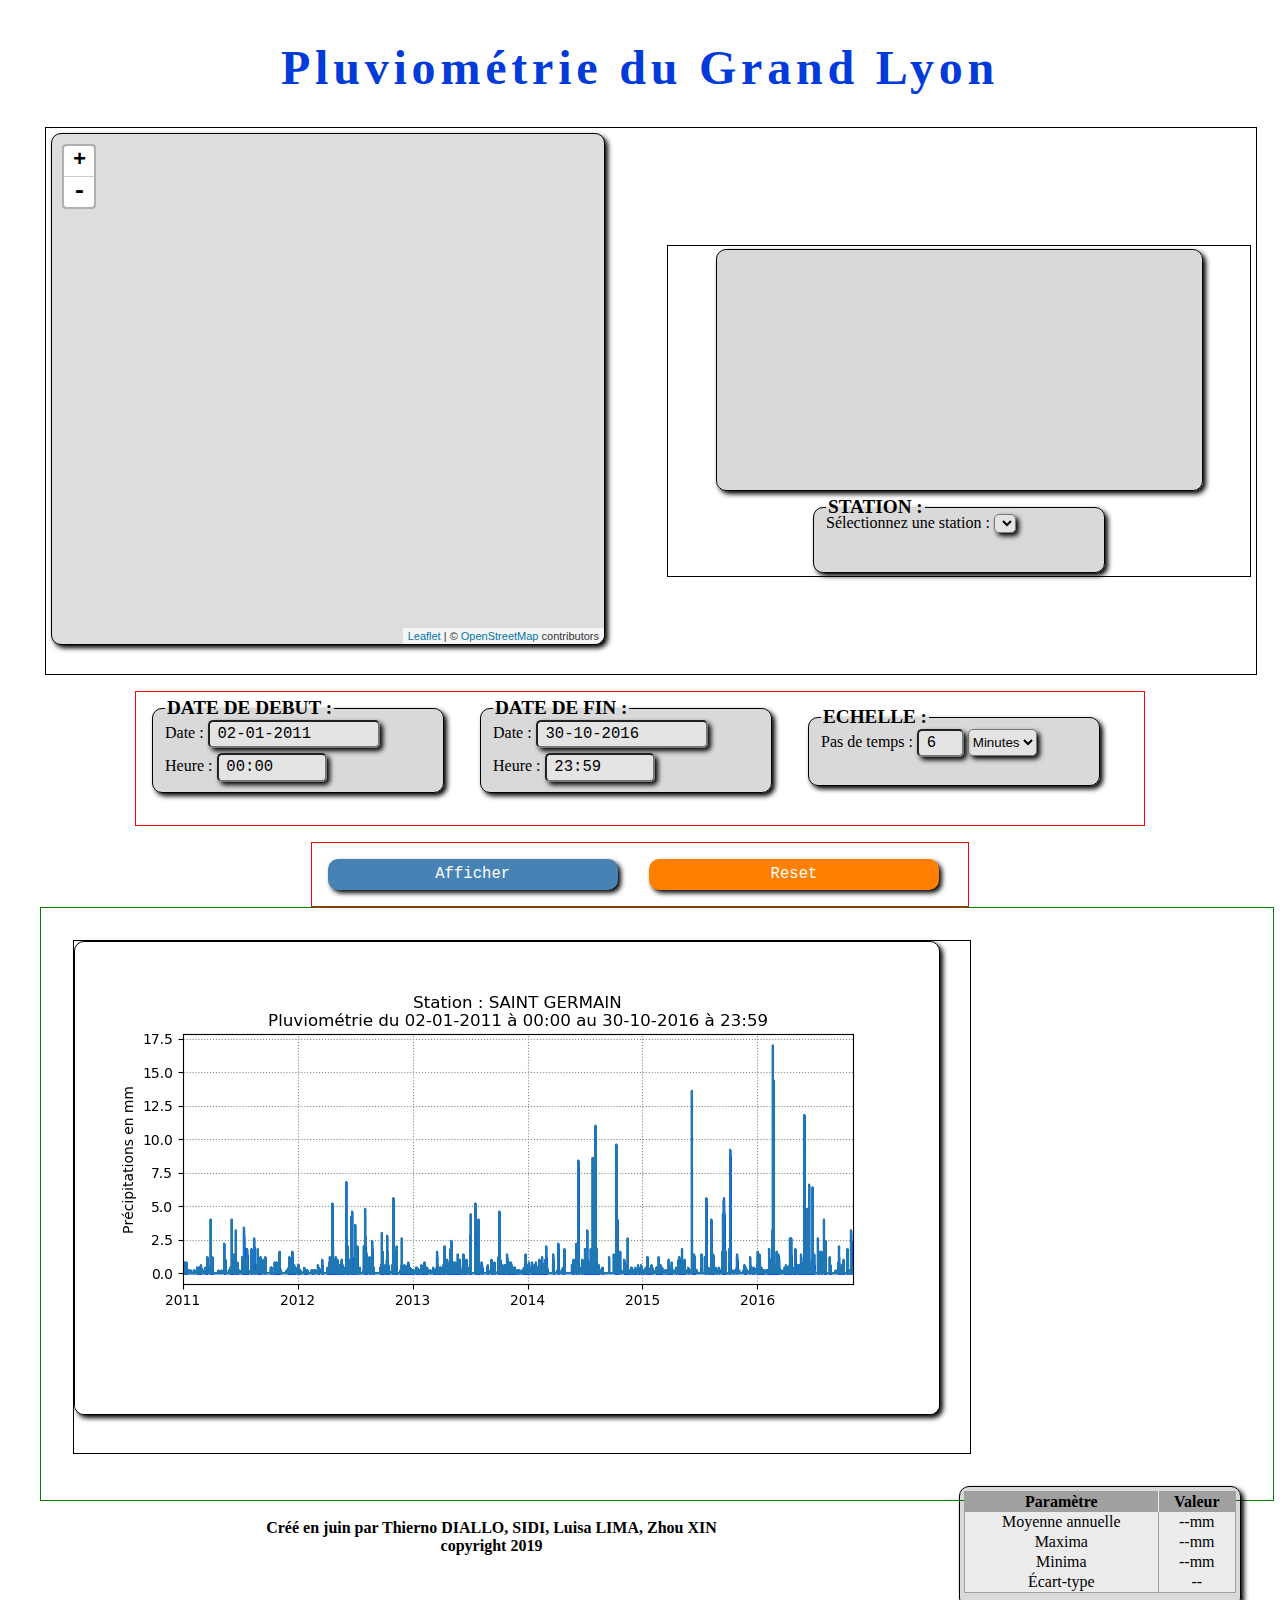
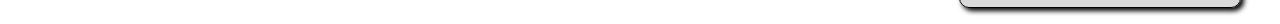
==== commit 8fa7d2ce: "after second modification (all ok)" ====
--- a/Serveur/Client/index.html
+++ b/Serveur/Client/index.html
@@ -10,7 +10,7 @@
     </head>
 
     <body onload="load_data();">
-
+        <h1>Pluviométrie du Grand Lyon</h1>
         <div id="container">
             <div id="map_desc_station">
                 <div id="map">
@@ -117,7 +117,7 @@
                 <div id="graphedescription">
                     <div id="graphe_image_container">
                         <!-- Zone pour l'affichage dynamique d'un graphique -->
-                        <img id="graphique_img" src="./img/graphs/1_02_01_2011_00_00_02_03_2011_23_59_43200.png" alt="Graphe de pluviométrie de la station" title="Graphe de pluviométrie de la station sélectionnée">
+                        <img id="graphique_img" src="./img/graphs/1_02_01_2011_00_00_30_10_2016_23_59_6.png" alt="Graphe de pluviométrie de la station" title="Graphe de pluviométrie de la station sélectionnée">
                     </div>
 
                     <div id="graphe_infos">
@@ -283,6 +283,12 @@
 
         ////////////////////// CALCULE DES GRAPHS ///////////////////////////////
 
+        //on rend les champs rouges lorsqu'ils ne sont pas bien saisi
+        document.getElementById("date_debut").onkeyup = VerificationDateDebut;
+        document.getElementById("date_fin").onkeyup = VerificationDateFin;
+        document.getElementById("heure_debut").onkeyup = VerificationHeureDebut;
+        document.getElementById("heure_fin").onkeyup = VerificationHeureFin;
+        document.getElementById("valeur_pas").onkeyup = VerificationValeurPas;
 
         function AfficherGraphe() {
             var resultat = VerificationFormulaire();
@@ -351,14 +357,6 @@
         var validerOnKeyUpAttached = false;
 
         function VerificationFormulaire() {
-            if (!validerOnKeyUpAttached) {
-                document.getElementById("date_debut").onkeyup = VerificationDateDebut;
-                document.getElementById("date_fin").onkeyup = VerificationDateFin;
-                document.getElementById("heure_debut").onkeyup = VerificationHeureDebut;
-                document.getElementById("heure_fin").onkeyup = VerificationHeureFin;
-                document.getElementById("valeur_pas").onkeyup = VerificationValeurPas;
-                validerOnKeyUpAttached = true;
-            }
             if (!VerificationOrdre()) {
                 alert("La date de début est postérieure à la date de fin");
             }
@@ -575,7 +573,7 @@
                 // ie. l'entrée ne contient que des chiffres
                 if (pastxt.length > 0) {
                     pas = +pastxt;
-                    if (pas >= 6) {
+                    if (pas >= 1) {
                         case_entree.setAttribute('class', 'casePas');
                         return true
                     }
@@ -597,7 +595,9 @@
             var heuredebtxt = myForm["heure_debut"].value; // Récupération de la valeur du champ
             var heurefintxt = myForm["heure_fin"].value; // Récupération de la valeur du champ
             var pastxt = myForm["valeur_pas"].value; // Récupération de la valeur du champ
-            pas = +pastxt;
+            var unite = myForm["unite_pas"].value;
+
+            pas = +pastxt * +unite;
             heure1 = heuredebtxt.split(':');
             heure2 = heurefintxt.split(':');
             date1 = datedebtxt.split('-');
--- a/Serveur/Client/css/style.css
+++ b/Serveur/Client/css/style.css
@@ -1,13 +1,13 @@
 /* =========== Body & Arrière-plan =========== */
 
 body {
-    background-color: #f0f0ea;
+    /* background-color: #f0f0ea; */
     font-family: 'Trebuchet MS';
     padding: 2em;
-    background-image: url(../img/lyon.png);
-    background-repeat: no-repeat;
+    /* background-image: url(../img/lyon.png); */
+    /* background-repeat: no-repeat;
     background-position: 0, 0;
-    background-size: cover;
+    background-size: cover; */
     height: 1000p;
 }
 
@@ -23,7 +23,7 @@
     font-size: 300%;
     font-weight: bold;
     letter-spacing: 0.1em;
-    color: gold;
+    color: rgb(2, 59, 218);
     text-align: center;
 }
 
@@ -35,7 +35,7 @@
     width: 100%;
     max-width: calc( 100% - 54em);
     height: 42.5em;
-    border: 3px black solid;
+    border: 1px black solid;
     /**/
     border-radius: 10px/10px;
     box-shadow: 3px 3px 5px black;
@@ -70,7 +70,7 @@
 #description {
     background-color: rgba(0, 0, 0, 0.15);
     font: Lucida Sans Unicode;
-    border: 3px black solid;
+    border: 1px black solid;
     border-radius: 10px/10px;
     box-shadow: 3px 3px 5px black;
     padding-left: 5px;
@@ -108,7 +108,7 @@
     /* width: calc( 100% - 34.5em); */
     margin: auto;
     background-color: white;
-    border: 3px black solid;
+    border: 1px black solid;
     border-radius: 10px/10px;
     box-shadow: 3px 3px 5px black;
     padding-top: 40px;
@@ -147,7 +147,7 @@
 
 fieldset {
     width: calc( 17em - 6px);
-    border: 3px black solid;
+    border: 1px black solid;
     border-radius: 10px/10px;
     box-shadow: 3px 3px 5px black;
     background-color: rgba(0, 0, 0, 0.15);
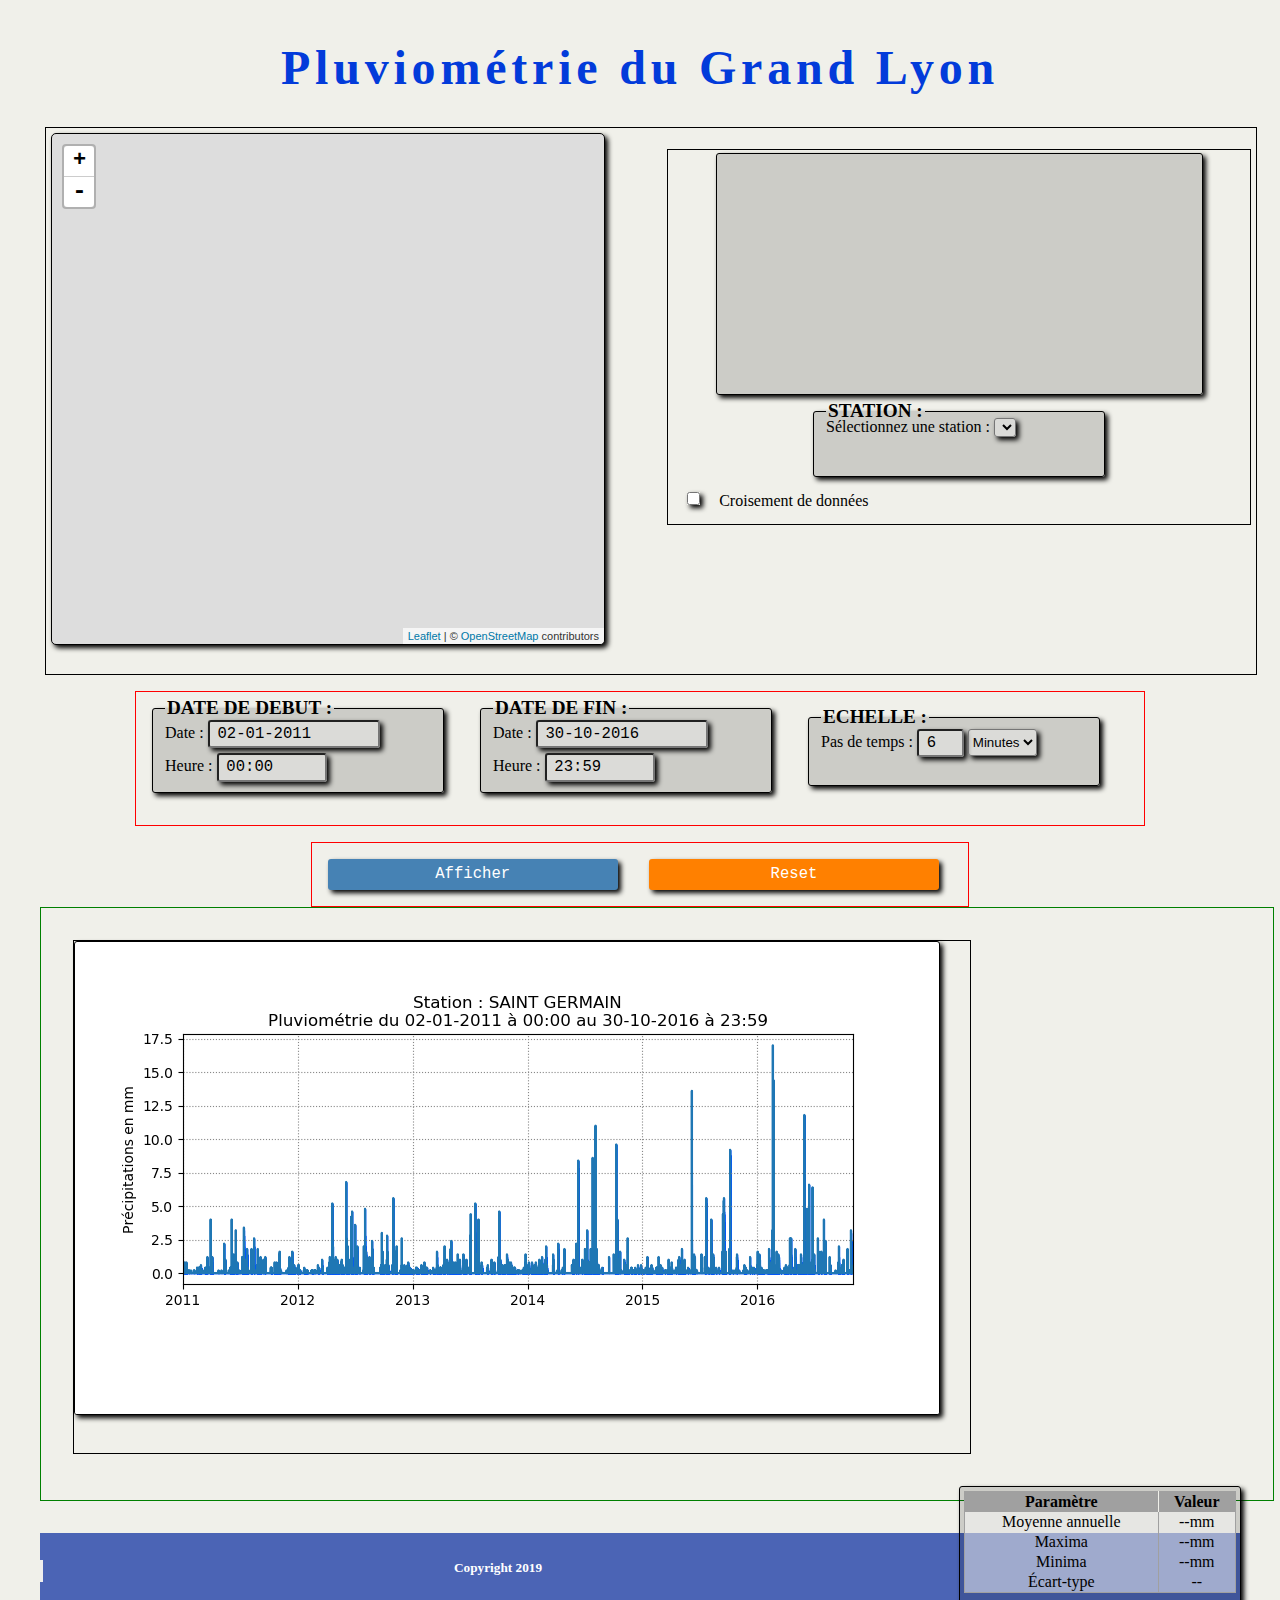
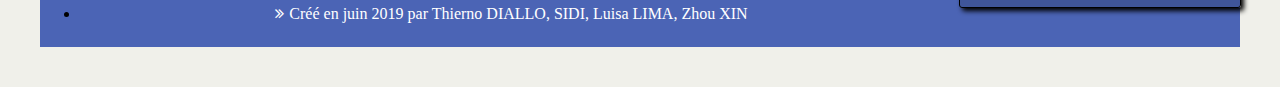
==== commit 0d491eef: "finale version 1" ====
--- a/Serveur/Client/index.html
+++ b/Serveur/Client/index.html
@@ -5,6 +5,14 @@
         <title>Pluviométrie du Grand Lyon</title>
         <link rel="stylesheet" type="text/css" href="css/style.css" />
         <link rel="stylesheet" type="text/css" href="css/leaflet.css" />
+        <link rel="stylesheet" type="text/css" href="css/loading.css" />
+
+        <link rel="stylesheet" type="text/css" href="css/footer.css" />
+        <!-- <link rel="stylesheet" type="text/css" href="css/bootstrap-3.3.7-dist/css/bootstrap.css" /> -->
+        <script src="js/jquery-3.2.1.js"></script>
+        <script src="css/bootstrap-3.3.7-dist/js/bootstrap.min.js"></script>
+
+
         <script type="text/javascript" src="js/leaflet.js"></script>
         <meta http-equiv="Content-Type" content="text/html; charset=utf-8">
     </head>
@@ -30,7 +38,17 @@
                             </select>
                         </label>
                     </fieldset>
-
+                    <div id="selected_stations_div">
+                        <input type="checkbox" id="croisement" name="croisement" onclick="check_croisement()" title="Si vous souhaitez tracer une courbe representant plusieurs zones">
+                        <label for="croisement">Croisement de données</label>
+                        <div id="regions_selected_div">
+                            <ul>
+                                <li id="region_selected_1">Coffee</li>
+                                <li id="region_selected_2">CHAMPAGNE AU MONT D OR</li>
+                                <li id="region_selected_3">Milk</li>
+                            </ul>
+                        </div>
+                    </div>
                     <!-- en div  id="desc_station" -->
                 </div>
 
@@ -118,6 +136,9 @@
                     <div id="graphe_image_container">
                         <!-- Zone pour l'affichage dynamique d'un graphique -->
                         <img id="graphique_img" src="./img/graphs/1_02_01_2011_00_00_30_10_2016_23_59_6.png" alt="Graphe de pluviométrie de la station" title="Graphe de pluviométrie de la station sélectionnée">
+                        <div id="loading_container">
+                            <div class="loader"></div>
+                        </div>
                     </div>
 
                     <div id="graphe_infos">
@@ -159,12 +180,24 @@
 
 
             <!-- end div  id="container" -->
-        </div>
-
-        <footer>
-            <br/> <b> Créé en juin par Thierno DIALLO, SIDI, Luisa LIMA, Zhou XIN</b>
-            <br/> <b> copyright 2019 </b>
-        </footer>
+            <footer>
+
+                <div id="footer_div">
+                    <section id="footer">
+                        <div>
+                            <div class="footer_sub_div">
+                                <h5>Copyright 2019</h5>
+                                <ul class="list-unstyled quick-links">
+                                    <li><a href="#"><i class="fa fa-angle-double-right"></i>Créé en juin 2019 par Thierno DIALLO, SIDI, Luisa LIMA, Zhou XIN</a></li>
+
+                                </ul>
+                            </div>
+                        </div>
+                    </section>
+                </div>
+
+            </footer>
+
     </body>
 
     </html>
@@ -173,6 +206,13 @@
 
 
     <script>
+        document.getElementById("loading_container").style.display = 'none';
+        document.getElementById("regions_selected_div").style.display = 'none';
+        document.getElementById('region_selected_1').style.display = 'none';
+        document.getElementById('region_selected_2').style.display = 'none';
+        document.getElementById('region_selected_3').style.display = 'none';
+        // document.getElementById("graphique_img").style.display = 'none';
+        // document.getElementById("loading_container").style.display = 'block';
         // Création d'une carte dans la balise <div id="map">, positionne la vue sur Lyon et définit le niveau de zoom
         var map = L.map('map').setView([45.775, 4.83], 10);
 
@@ -185,64 +225,73 @@
 
         var selecteur = document.getElementById("select_station"); // Récupération de l'emplacement de la liste déroulante
 
+        var stations_names = [];
+        var listStationsChoices = [0, 0, 0];
+
         function load_data() {
             var xhr = new XMLHttpRequest();
 
             xhr.onload = function() { // fonction callback
-                // Récupération des données renvoyées par le serveur
-                var data = JSON.parse(this.responseText);
-
-                //var selecteur = document.getElementById("select_station"); // Récupération de l'emplacement de la liste déroulante
-                // Boucle parcourant les enregistrements renvoyés par le serveur
-                for (n = 0; n < data.length; n++) {
-
-                    // Texte descriptif de la station
-                    var texte = '<h2> <b>Station : ' + data[n].nom + '</b> </h2>' +
-                        '<b>Adresse :</b> ' + data[n].adresse +
-                        '<br><b>Propriétaires :</b> ' + data[n].proprietaires +
-                        '<br><b>Date de mise en service :</b> ' + data[n].dateMS +
-                        '<br><b>Date de mise hors service :</b> ' + data[n].dateHS +
-                        '<br><b>Altitude :</b> ' + data[n].zsol + ' m' +
-                        '<br><b>Appartient au Grand Lyon ? :</b> ' + data[n].appartenance +
-                        '<br><b>Identifiant : </b>' + data[n].identifiant;
-
-                    // Création d'un marqueur aux coordonnées données et ajout d'un titre (s'affichant en survolant le marqueur)
-                    var LamMarker = new L.marker([data[n].longitude, data[n].latitude], {
-                        title: 'Station ' + data[n].nom
-                    });
-
-                    // Ajout au marqueur d'une popup, d'un évenement (clic sur marqueur) et d'un paramètre
-                    LamMarker.bindPopup('<h2> <b>Station : ' + data[n].nom + '</b> </h2>' +
+                if (this.status == 200) {
+                    // Récupération des données renvoyées par le serveur
+                    var data = JSON.parse(this.responseText);
+
+                    //var selecteur = document.getElementById("select_station"); // Récupération de l'emplacement de la liste déroulante
+                    // Boucle parcourant les enregistrements renvoyés par le serveur
+                    for (n = 0; n < data.length; n++) {
+                        stations_names.push(data[n].nom);
+                        // Texte descriptif de la station
+                        var texte = '<h2> <b>Station : ' + data[n].nom + '</b> </h2>' +
                             '<b>Adresse :</b> ' + data[n].adresse +
                             '<br><b>Propriétaires :</b> ' + data[n].proprietaires +
-                            '<br><b>Identifiant : </b>' + data[n].identifiant)
-                        .addEventListener('click', OnMarkerClick)
-                        .infos = [data[n].gid, data[n].identifiant, texte]; // propriété personnalisée ajouté au marqueur
-
-                    markers.push(LamMarker); // Ajout du marqueur à la liste
-                    map.addLayer(markers[n]); // Création d'un layer contenant le marqueur
-
-                    // Par défaut, sélectionne la première station dans la liste déroulante des stations (cf. formulaire)
-                    if (data[n].gid == 1) {
-                        SelectionStation(data[n].gid);
+                            '<br><b>Date de mise en service :</b> ' + data[n].dateMS +
+                            '<br><b>Date de mise hors service :</b> ' + data[n].dateHS +
+                            '<br><b>Altitude :</b> ' + data[n].zsol + ' m' +
+                            '<br><b>Appartient au Grand Lyon ? :</b> ' + data[n].appartenance +
+                            '<br><b>Identifiant : </b>' + data[n].identifiant;
+
+                        // Création d'un marqueur aux coordonnées données et ajout d'un titre (s'affichant en survolant le marqueur)
+                        var LamMarker = new L.marker([data[n].longitude, data[n].latitude], {
+                            title: 'Station ' + data[n].nom
+                        });
+
+                        // Ajout au marqueur d'une popup, d'un évenement (clic sur marqueur) et d'un paramètre
+                        LamMarker.bindPopup('<h2> <b>Station : ' + data[n].nom + '</b> </h2>' +
+                                '<b>Adresse :</b> ' + data[n].adresse +
+                                '<br><b>Propriétaires :</b> ' + data[n].proprietaires +
+                                '<br><b>Identifiant : </b>' + data[n].identifiant)
+                            .addEventListener('click', OnMarkerClick)
+                            .infos = [data[n].gid, data[n].identifiant, texte]; // propriété personnalisée ajouté au marqueur
+
+                        markers.push(LamMarker); // Ajout du marqueur à la liste
+                        map.addLayer(markers[n]); // Création d'un layer contenant le marqueur
+
+                        // Par défaut, sélectionne la première station dans la liste déroulante des stations (cf. formulaire)
+                        if (data[n].gid == 1) {
+                            SelectionStation(data[n].gid);
+                        }
+
+                        // Ajout des stations à la liste déroulante des stations (cf. formulaire)
+                        //var selecteur = document.getElementById("select_station"); // Récupération de l'emplacement de la liste déroulante
+                        var option = document.createElement("option"); // Création d'une nouvelle option
+                        option.text = data[n].gid + ' - ' + data[n].nom; // Ajout d'un texte à l'option (ex : "1 - SAINT GERMAIN")
+                        option.setAttribute("onclick", "SelectionStation(" + data[n].gid + ");"); // Ajout d'un évènement (clic sur option)
+                        selecteur.add(option, selecteur[-1]); // Ajout de l'option à la suite des précédentes
+
                     }
 
-                    // Ajout des stations à la liste déroulante des stations (cf. formulaire)
-                    //var selecteur = document.getElementById("select_station"); // Récupération de l'emplacement de la liste déroulante
-                    var option = document.createElement("option"); // Création d'une nouvelle option
-                    option.text = data[n].gid + ' - ' + data[n].nom; // Ajout d'un texte à l'option (ex : "1 - SAINT GERMAIN")
-                    option.setAttribute("onclick", "SelectionStation(" + data[n].gid + ");"); // Ajout d'un évènement (clic sur option)
-                    selecteur.add(option, selecteur[-1]); // Ajout de l'option à la suite des précédentes
-
-                }
-
-                selecteur.setAttribute("onclick", "SelectionStationE(event);"); // Ajout d'un évènement (clic sur option)
+                    selecteur.setAttribute("onclick", "SelectionStationE(event);"); // Ajout d'un évènement (clic sur option)
+
+                } else {
+                    alert("Un problème inatendu est survenu, veuillez ressayer");
+                }
             };
             //Envoi de la requete XHR
             xhr.open('GET', '/location', true);
             xhr.send();
         }
 
+        //console.log(stations_names);
 
         function SelectionStation(valeur_gid) {
             // Parcours de la liste des marqueurs
@@ -269,6 +318,8 @@
             }
             // Remplacement du contenu de la balise <p id="description"> par le contenu de la popup
             description.innerHTML = markers[i].infos[2];
+            console.log(valeur_gid);
+            manageSelectedItem(valeur_gid);
         }
 
 
@@ -279,6 +330,8 @@
             document.getElementById("select_station").options.selectedIndex = e.target.infos[0] - 1;
 
             description.innerHTML = e.target.infos[2];
+            console.log(e.target.infos[0]);
+            manageSelectedItem(e.target.infos[0]);
         }
 
         ////////////////////// CALCULE DES GRAPHS ///////////////////////////////
@@ -300,11 +353,21 @@
             document.getElementById("boutonAfficher").disabled = true;
             document.getElementById("boutonAfficher").value = "Chargement ...";
             document.getElementById("boutonAfficher").setAttribute("class", "button buttonLoad");
+            document.getElementById("graphique_img").style.display = 'none';
+            document.getElementById("loading_container").style.display = 'block';
 
             // Si les valeurs sont correctes : on récupère les variables et on affiche le graphique
             var myForm = document.forms["formulaire"]
                 //var nom_station = myForm["select_station"].value;
-            var nom_station = document.getElementById("select_station").value.split(" - ")[0];
+            var nom_station = "";
+            if (document.getElementById('croisement').checked && listStationsChoices[1] != 0) {
+                nom_station = listStationsChoices[0] + "_" + listStationsChoices[1];
+                if (listStationsChoices[2] != 0)
+                    nom_station = nom_station + "_" + listStationsChoices[2];
+            } else {
+                nom_station = document.getElementById("select_station").value.split(" - ")[0];
+            }
+
             var datedeb = myForm["date_debut"].value;
             var heuredeb = myForm["heure_debut"].value;
             var datefin = myForm["date_fin"].value;
@@ -316,19 +379,28 @@
 
             var xhr = new XMLHttpRequest();
             xhr.onload = function() {
-                var data = JSON.parse(this.responseText); // Récupération des données renvoyées par le serveur
-                // Modification de l'adresse de l'image contenue dans la balise <div id="graphique"> :
-                console.log(data[0].nom_image_new)
-                document.getElementById("graphique_img").setAttribute("src", data[0].nom_image_new);
-                document.getElementById("pluvio_min").innerHTML = data[0].mini + ' mm';
-                document.getElementById("pluvio_max").innerHTML = data[0].maxi + ' mm';
-                document.getElementById("pluvio_moyenne").innerHTML = data[0].moyenne + ' mm';
-                document.getElementById("pluvio_ecart_type").innerHTML = data[0].ecart_type;
-
-                document.getElementById("boutonAfficher").disabled = false;
-                document.getElementById("boutonAfficher").value = "Afficher";
-                document.getElementById("boutonAfficher").setAttribute("class", "button buttonShow");
+                document.getElementById("graphique_img").style.display = 'block';
+                document.getElementById("loading_container").style.display = 'none';
+                if (this.status == 200) {
+                    var data = JSON.parse(this.responseText); // Récupération des données renvoyées par le serveur
+                    // Modification de l'adresse de l'image contenue dans la balise <div id="graphique"> :
+                    //console.log(data[0].nom_image_new)
+
+                    document.getElementById("graphique_img").setAttribute("src", data[0].nom_image_new);
+                    document.getElementById("pluvio_min").innerHTML = data[0].mini + ' mm';
+                    document.getElementById("pluvio_max").innerHTML = data[0].maxi + ' mm';
+                    document.getElementById("pluvio_moyenne").innerHTML = data[0].moyenne + ' mm';
+                    document.getElementById("pluvio_ecart_type").innerHTML = data[0].ecart_type;
+
+                    document.getElementById("boutonAfficher").disabled = false;
+                    document.getElementById("boutonAfficher").value = "Afficher";
+                    document.getElementById("boutonAfficher").setAttribute("class", "button buttonShow");
+                } else {
+                    alert("Un problème inatendu est survenu, veuillez ressayer");
+                    document.getElementById("graphique_img").setAttribute("src", "./img/graphs/1_02_01_2011_00_00_30_10_2016_23_59_6.png");
+                }
             };
+            console.log(nom_station)
             xhr.open('GET', '/date/' + nom_station + '/' +
                 datedeb + '/' +
                 heuredeb + '/' +
@@ -622,4 +694,39 @@
             }
             return true;
         }
+
+        function check_croisement() {
+            var regions_selected_div = document.getElementById('regions_selected_div');
+            if (document.getElementById('croisement').checked) {
+                regions_selected_div.style.display = 'block'
+            } else {
+                document.getElementById('region_selected_1').style.display = 'none';
+                document.getElementById('region_selected_2').style.display = 'none';
+                document.getElementById('region_selected_3').style.display = 'none';
+                listStationsChoices[0] = 0;
+                listStationsChoices[1] = 0;
+                listStationsChoices[2] = 0;
+                regions_selected_div.style.display = 'none';
+            }
+
+        }
+
+        function manageSelectedItem(valeur_gid) {
+
+            if (document.getElementById('croisement').checked) {
+                if (listStationsChoices[0] == 0) {
+                    listStationsChoices[0] = +valeur_gid
+                    document.getElementById("region_selected_1").innerHTML = stations_names[+valeur_gid - 1];
+                    document.getElementById('region_selected_1').style.display = 'list-item';
+                } else if ((listStationsChoices[1] == 0) && (+valeur_gid != listStationsChoices[0])) {
+                    listStationsChoices[1] = +valeur_gid
+                    document.getElementById("region_selected_2").innerHTML = stations_names[+valeur_gid - 1];
+                    document.getElementById('region_selected_2').style.display = 'list-item';
+                } else if ((+valeur_gid != listStationsChoices[0]) && (+valeur_gid != listStationsChoices[1])) {
+                    listStationsChoices[2] = +valeur_gid
+                    document.getElementById("region_selected_3").innerHTML = stations_names[+valeur_gid - 1];
+                    document.getElementById('region_selected_3').style.display = 'list-item';
+                }
+            }
+        }
     </script>--- a/Serveur/Client/css/style.css
+++ b/Serveur/Client/css/style.css
@@ -1,13 +1,13 @@
 /* =========== Body & Arrière-plan =========== */
 
 body {
-    /* background-color: #f0f0ea; */
+    background-color: #f0f0ea;
     font-family: 'Trebuchet MS';
     padding: 2em;
-    /* background-image: url(../img/lyon.png); */
-    /* background-repeat: no-repeat;
+    /* background-image: url(../img/pluie.jpeg); */
+    background-repeat: no-repeat;
     background-position: 0, 0;
-    background-size: cover; */
+    background-size: cover;
     height: 1000p;
 }
 
@@ -37,8 +37,12 @@
     height: 42.5em;
     border: 1px black solid;
     /**/
-    border-radius: 10px/10px;
-    box-shadow: 3px 3px 5px black;
+    border-radius: 5px/5px;
+    box-shadow: 3px 3px 5px black;
+    -webkit-border-radius: 5px/5px;
+    -moz-border-radius: 5px/5px;
+    -ms-border-radius: 5px/5px;
+    -o-border-radius: 5px/5px;
 }
 
 #map_desc_station {
@@ -54,7 +58,33 @@
     border: 1px black solid;
     padding: 3px;
     float: right;
-    margin-top: 7em;
+    margin-top: 1em;
+}
+
+#croisement {
+    margin: 1em;
+}
+
+#regions_selected_div {
+    width: 18em;
+    height: 8em;
+    border: 1px black solid;
+    margin: auto;
+}
+
+#region_selected_1,
+#region_selected_2,
+#region_selected_3 {
+    /*display: list-item;
+    */
+    background-color: rgb(250, 250, 250);
+    margin: 1em;
+    border-radius: 3px/3px;
+    box-shadow: 3px 3px 5px black;
+    -webkit-border-radius: 3px/3px;
+    -moz-border-radius: 3px/3px;
+    -ms-border-radius: 3px/3px;
+    -o-border-radius: 3px/3px;
 }
 
 #formulaire {
@@ -71,17 +101,23 @@
     background-color: rgba(0, 0, 0, 0.15);
     font: Lucida Sans Unicode;
     border: 1px black solid;
-    border-radius: 10px/10px;
+    border-radius: 3px/3px;
     box-shadow: 3px 3px 5px black;
     padding-left: 5px;
-    /* padding-left: 10px;
-    padding-bottom: 20px; */
+    /*padding-left: 10px;
+    padding-bottom: 20px;
+    */
     width: 30em;
     height: 15em;
-    /* margin-left: calc( 100% - 38em - 1em);
-    overflow: auto; 
-    margin-bottom: 1em; */
-    margin: auto;
+    /*margin-left: calc( 100% - 38em - 1em);
+    overflow: auto;
+    margin-bottom: 1em;
+    */
+    margin: auto;
+    -webkit-border-radius: 3px/3px;
+    -moz-border-radius: 3px/3px;
+    -ms-border-radius: 3px/3px;
+    -o-border-radius: 3px/3px;
 }
 
 #parms_graphs {
@@ -103,15 +139,22 @@
 }
 
 #graphique_img {
-    /* float: left; */
-    /* height: calc( (100% - 35em)*600/1200); */
-    /* width: calc( 100% - 34.5em); */
+    /*float: left;
+    */
+    /*height: calc( (100% - 35em)*600/1200);
+    */
+    /*width: calc( 100% - 34.5em);
+    */
     margin: auto;
     background-color: white;
     border: 1px black solid;
-    border-radius: 10px/10px;
+    border-radius: 3px/3px;
     box-shadow: 3px 3px 5px black;
     padding-top: 40px;
+    -webkit-border-radius: 3px/3px;
+    -moz-border-radius: 3px/3px;
+    -ms-border-radius: 3px/3px;
+    -o-border-radius: 3px/3px;
 }
 
 #graphedescription {
@@ -125,13 +168,17 @@
     background-color: rgba(0, 0, 0, 0.15);
     font: Lucida Sans Unicode;
     border: 1px black solid;
-    border-radius: 10px/10px;
+    border-radius: 3px/3px;
     box-shadow: 3px 3px 5px black;
     padding: 4px;
     width: 17em;
     height: 7em;
     margin: 1em;
     float: right;
+    -webkit-border-radius: 3px/3px;
+    -moz-border-radius: 3px/3px;
+    -ms-border-radius: 3px/3px;
+    -o-border-radius: 3px/3px;
 }
 
 #graphe_image_container {
@@ -148,9 +195,13 @@
 fieldset {
     width: calc( 17em - 6px);
     border: 1px black solid;
-    border-radius: 10px/10px;
+    border-radius: 3px/3px;
     box-shadow: 3px 3px 5px black;
     background-color: rgba(0, 0, 0, 0.15);
+    -webkit-border-radius: 3px/3px;
+    -moz-border-radius: 3px/3px;
+    -ms-border-radius: 3px/3px;
+    -o-border-radius: 3px/3px;
 }
 
 #field_station {
@@ -211,8 +262,12 @@
     line-height: 1.33em;
     margin-top: 5px;
     color: black;
-    border-radius: 5px/5px;
-    box-shadow: 3px 3px 5px black;
+    border-radius: 3px/3px;
+    box-shadow: 3px 3px 5px black;
+    -webkit-border-radius: 3px/3px;
+    -moz-border-radius: 3px/3px;
+    -ms-border-radius: 3px/3px;
+    -o-border-radius: 3px/3px;
 }
 
 .caseDate,
@@ -251,8 +306,12 @@
 select {
     color: black;
     background-color: rgba(255, 255, 255, 0.3);
-    border-radius: 5px/5px;
-    box-shadow: 3px 3px 5px black;
+    border-radius: 3px/3px;
+    box-shadow: 3px 3px 5px black;
+    -webkit-border-radius: 3px/3px;
+    -moz-border-radius: 3px/3px;
+    -ms-border-radius: 3px/3px;
+    -o-border-radius: 3px/3px;
 }
 
 .selecteurPas {
@@ -266,10 +325,14 @@
     width: calc( 18.6em);
     height: 2em;
     border: none;
-    border-radius: 10px/10px;
+    border-radius: 3px/3px;
     text-align: center;
     color: white;
     margin-top: 1em;
+    -webkit-border-radius: 3px/3px;
+    -moz-border-radius: 3px/3px;
+    -ms-border-radius: 3px/3px;
+    -o-border-radius: 3px/3px;
 }
 
 .buttonShow {
--- a/Serveur/Client/css/loading.css
+++ b/Serveur/Client/css/loading.css
@@ -0,0 +1,36 @@
+.loader {
+    border: 16px solid #f3f3f3;
+    border-radius: 50%;
+    border-top: 16px solid blue;
+    border-bottom: 16px solid blue;
+    width: 120px;
+    height: 120px;
+    -webkit-animation: spin 2s linear infinite;
+    animation: spin 2s linear infinite;
+}
+
+
+/* Safari */
+
+@-webkit-keyframes spin {
+    0% {
+        -webkit-transform: rotate(0deg);
+    }
+    100% {
+        -webkit-transform: rotate(360deg);
+    }
+}
+
+@keyframes spin {
+    0% {
+        transform: rotate(0deg);
+    }
+    100% {
+        transform: rotate(360deg);
+    }
+}
+
+#loading_container {
+    margin-top: 11em;
+    margin-left: 23em;
+}--- a/Serveur/Client/css/footer.css
+++ b/Serveur/Client/css/footer.css
@@ -0,0 +1,97 @@
+/* Footer */
+
+@import url('https://maxcdn.bootstrapcdn.com/font-awesome/4.7.0/css/font-awesome.min.css');
+section {
+    padding: 5px 0;
+}
+
+section .section-title {
+    text-align: center;
+    color: #007b5e;
+    margin-bottom: 50px;
+    text-transform: uppercase;
+}
+
+#footer_div {
+    margin-top: 2em;
+}
+
+#footer_sub_div {
+    display: inline;
+}
+
+#footer {
+    background: #4B64B5 !important;
+    width: 100%;
+}
+
+#footer h5 {
+    padding-left: 10px;
+    border-left: 3px solid #eeeeee;
+    padding-bottom: 6px;
+    margin-bottom: 20px;
+    color: #ffffff;
+}
+
+#footer a {
+    color: #ffffff;
+    text-decoration: none !important;
+    background-color: transparent;
+    -webkit-text-decoration-skip: objects;
+}
+
+#footer ul.social li {
+    padding: 3px 0;
+}
+
+#footer ul.social li a i {
+    margin-right: 5px;
+    font-size: 25px;
+    -webkit-transition: .5s all ease;
+    -moz-transition: .5s all ease;
+    transition: .5s all ease;
+}
+
+#footer ul.social li:hover a i {
+    font-size: 30px;
+    margin-top: -10px;
+}
+
+#footer ul.social li a,
+#footer ul.quick-links li a {
+    color: #ffffff;
+}
+
+#footer ul.social li a:hover {
+    color: #eeeeee;
+}
+
+#footer ul.quick-links li {
+    padding: 3px 0;
+    -webkit-transition: .5s all ease;
+    -moz-transition: .5s all ease;
+    transition: .5s all ease;
+}
+
+#footer ul.quick-links li:hover {
+    padding: 3px 0;
+    margin-left: 5px;
+    font-weight: 700;
+}
+
+#footer ul.quick-links li a i {
+    margin-right: 5px;
+}
+
+#footer ul.quick-links li:hover a i {
+    font-weight: 700;
+}
+
+@media (max-width:767px) {
+    #footer h5 {
+        padding-left: 0;
+        border-left: transparent;
+        padding-bottom: 0px;
+        margin-bottom: 10px;
+    }
+}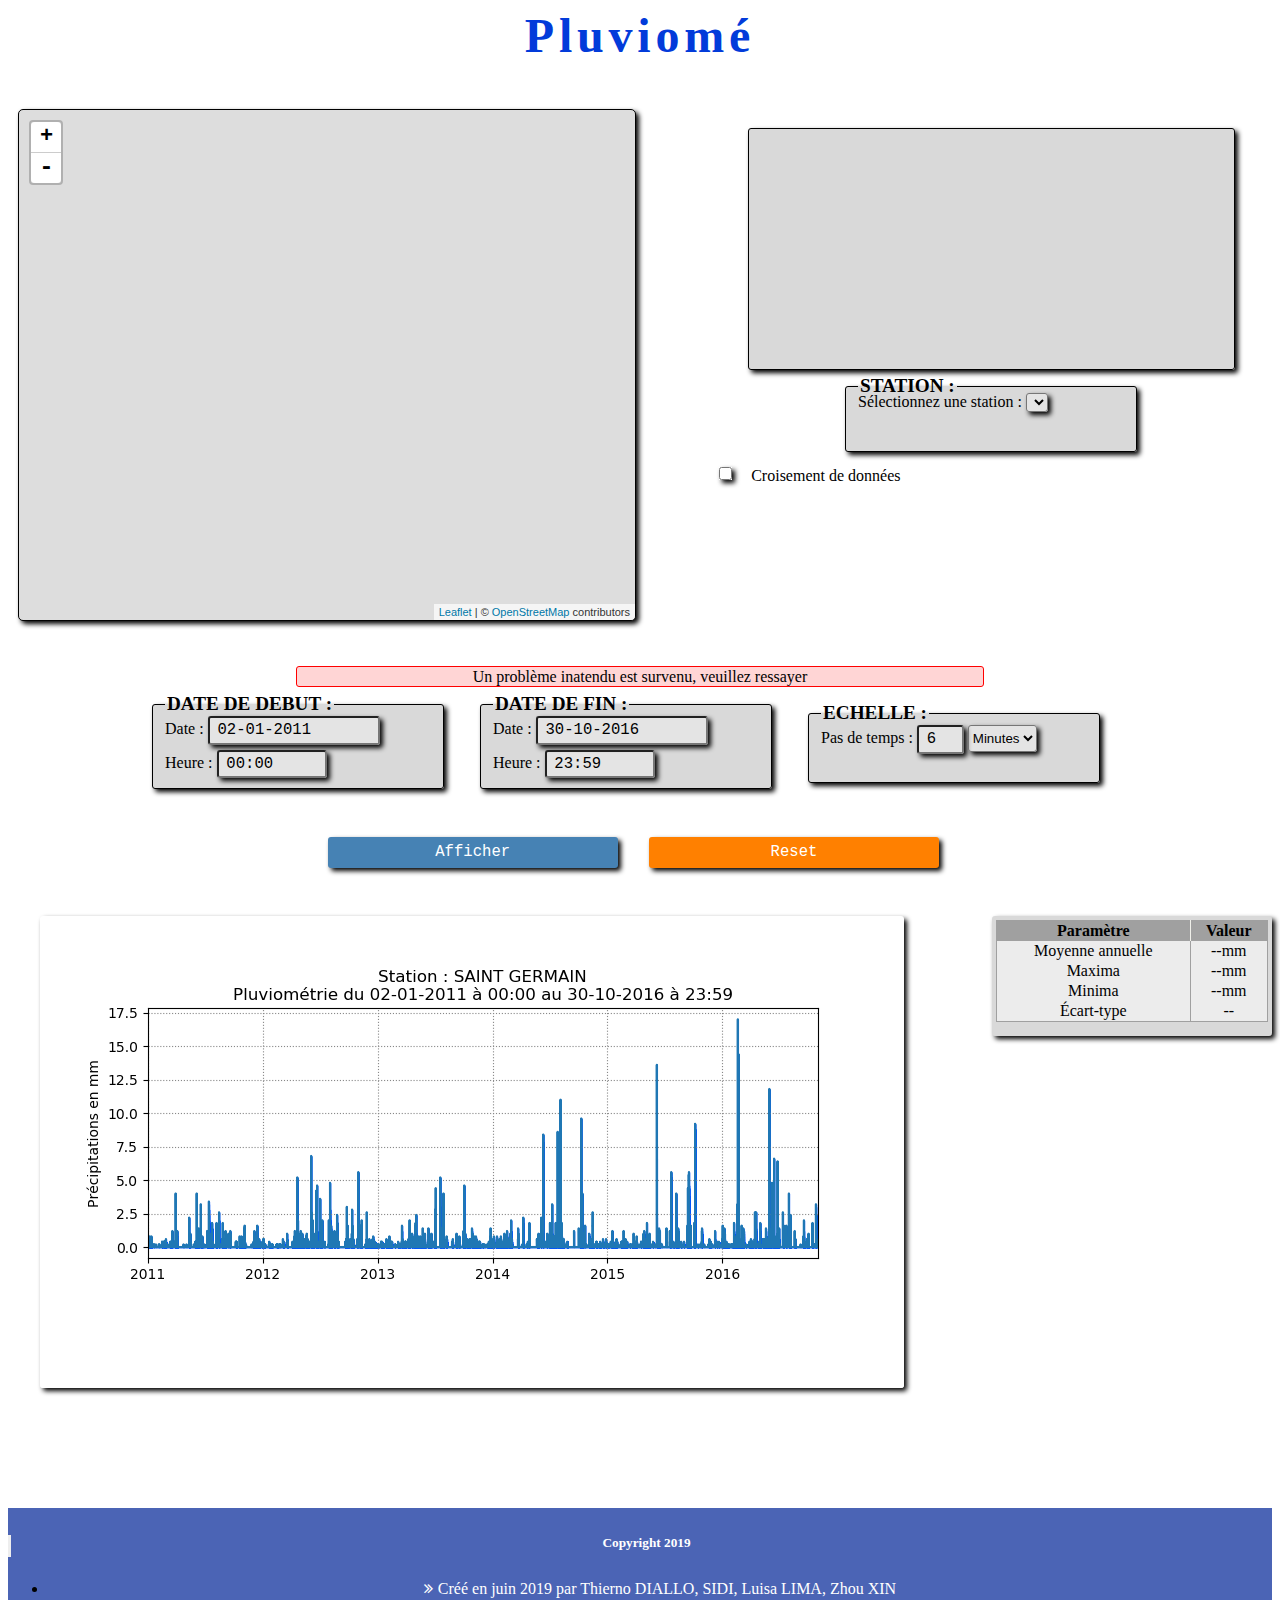
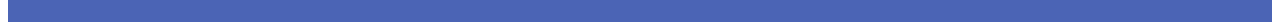
==== commit 7ea8e6ad: "After adding calendar and JQuery animations" ====
--- a/Serveur/Client/index.html
+++ b/Serveur/Client/index.html
@@ -2,23 +2,40 @@
     <html>
 
     <head>
+        <meta charset="utf-8">
         <title>Pluviométrie du Grand Lyon</title>
         <link rel="stylesheet" type="text/css" href="css/style.css" />
         <link rel="stylesheet" type="text/css" href="css/leaflet.css" />
         <link rel="stylesheet" type="text/css" href="css/loading.css" />
 
+
+
+
+
         <link rel="stylesheet" type="text/css" href="css/footer.css" />
         <!-- <link rel="stylesheet" type="text/css" href="css/bootstrap-3.3.7-dist/css/bootstrap.css" /> -->
         <script src="js/jquery-3.2.1.js"></script>
         <script src="css/bootstrap-3.3.7-dist/js/bootstrap.min.js"></script>
 
 
+        <script src="js/jquery-ui-1.12.1/jquery-ui.js"></script>
+        <link rel="stylesheet" type="text/css" href="js/jquery-ui-1.12.1/jquery-ui.css" />
+        <!-- 
+        <link rel="stylesheet" href="//code.jquery.com/ui/1.12.1/themes/base/jquery-ui.css">
+        <link rel="stylesheet" href="/resources/demos/style.css">
+        <script src="https://code.jquery.com/jquery-1.12.4.js"></script>
+        <script src="https://code.jquery.com/ui/1.12.1/jquery-ui.js"></script> -->
+
+
+
         <script type="text/javascript" src="js/leaflet.js"></script>
         <meta http-equiv="Content-Type" content="text/html; charset=utf-8">
     </head>
 
     <body onload="load_data();">
-        <h1>Pluviométrie du Grand Lyon</h1>
+        <div id="title_div">
+            <h1 id="titre"></h1>
+        </div>
         <div id="container">
             <div id="map_desc_station">
                 <div id="map">
@@ -56,6 +73,10 @@
             </div>
             <div id="parms_graphs_container">
                 <div id="parms_graphs">
+                    <div id="parms_div_error" class="_error">
+                        blablablablablablaa
+
+                    </div>
                     <form name="formulaire">
                         <fieldset id="field_debut">
                             <legend class="h3">DATE DE DEBUT :</legend>
@@ -211,6 +232,7 @@
         document.getElementById('region_selected_1').style.display = 'none';
         document.getElementById('region_selected_2').style.display = 'none';
         document.getElementById('region_selected_3').style.display = 'none';
+        //$("#parms_div_error").hide();
         // document.getElementById("graphique_img").style.display = 'none';
         // document.getElementById("loading_container").style.display = 'block';
         // Création d'une carte dans la balise <div id="map">, positionne la vue sur Lyon et définit le niveau de zoom
@@ -229,6 +251,7 @@
         var listStationsChoices = [0, 0, 0];
 
         function load_data() {
+            animTitle();
             var xhr = new XMLHttpRequest();
 
             xhr.onload = function() { // fonction callback
@@ -283,7 +306,9 @@
                     selecteur.setAttribute("onclick", "SelectionStationE(event);"); // Ajout d'un évènement (clic sur option)
 
                 } else {
-                    alert("Un problème inatendu est survenu, veuillez ressayer");
+                    //alert("Un problème inatendu est survenu, veuillez ressayer");
+
+                    displayError("Un problème inatendu est survenu, veuillez ressayer", "parms_div_error");
                 }
             };
             //Envoi de la requete XHR
@@ -396,7 +421,8 @@
                     document.getElementById("boutonAfficher").value = "Afficher";
                     document.getElementById("boutonAfficher").setAttribute("class", "button buttonShow");
                 } else {
-                    alert("Un problème inatendu est survenu, veuillez ressayer");
+                    //alert("Un problème inatendu est survenu, veuillez ressayer");
+                    displayError("Un problème inatendu est survenu, veuillez ressayer", "parms_div_error");
                     document.getElementById("graphique_img").setAttribute("src", "./img/graphs/1_02_01_2011_00_00_30_10_2016_23_59_6.png");
                 }
             };
@@ -430,14 +456,18 @@
 
         function VerificationFormulaire() {
             if (!VerificationOrdre()) {
-                alert("La date de début est postérieure à la date de fin");
-            }
-            if (!VerificationLimitesDates()) {
-                alert("Nous n'avons pas de données recouvrant l'intégralité de cette période.\nVeuillez choisir des dates comprises entre le 02-01-2011 et le 30-10-2016");
-            }
-
-            if (!VerificationDiffPas()) {
-                alert("Le pas de temps est supérieur à la différence entre la date de fin et la date de début");
+                //alert("La date de début est postérieure à la date de fin");
+                displayError("La date de début est postérieure à la date de fin", "parms_div_error");
+            } else if (!VerificationLimitesDates()) {
+                //alert("Nous n'avons pas de données recouvrant l'intégralité de cette période.\nVeuillez choisir des dates comprises entre le 02-01-2011 et le 30-10-2016");
+
+                displayError("Nous n'avons pas de données recouvrant l'intégralité de cette période.</br>Veuillez choisir des dates comprises entre le 02-01-2011 et le 30-10-2016", "parms_div_error");
+            } else if (!VerificationDiffPas()) {
+                //var myForm = document.forms["formulaire"];
+                var pastxt = document.forms["formulaire"]["valeur_pas"].value;
+                if (isNaN(pastxt)) displayError("Le pas de temps doit être un entier !", "parms_div_error");
+                //alert("Le pas de temps est supérieur à la différence entre la date de fin et la date de début");
+                else displayError("Le pas de temps est supérieur à la différence entre la date de fin et la date de début", "parms_div_error");
             }
 
             return (VerificationDateDebut() &&
@@ -669,6 +699,7 @@
             var pastxt = myForm["valeur_pas"].value; // Récupération de la valeur du champ
             var unite = myForm["unite_pas"].value;
 
+            if (isNaN(pastxt)) return false
             pas = +pastxt * +unite;
             heure1 = heuredebtxt.split(':');
             heure2 = heurefintxt.split(':');
@@ -729,4 +760,103 @@
                 }
             }
         }
+
+
+        function displayError(message, element) {
+            document.getElementById(element).innerHTML = message;
+            $("#" + element).slideDown(1000).delay(5000).fadeOut(2000);
+            //$("div.alert").show("slow").delay(4000).hide("slow");
+            return false;
+        };
+
+
+
+        ///////////////////////////////////////////////////////////////////////////////////////////::
+
+        $(function() {
+            var dateFormat = "dd-mm-yy",
+                from = $("#date_debut")
+                .datepicker({
+                    defaultDate: "+1w",
+                    changeMonth: true,
+                    numberOfMonths: 1,
+                    changeYear: true,
+                    dateFormat: "dd-mm-yy",
+                    minDate: new Date(2011, 0, 2),
+                    maxDate: new Date(2016, 9, 30),
+                    showAnim: "drop",
+                })
+                .on("change", function() {
+                    startDate = getDate(this)
+                    to.datepicker("option", "minDate", getDate(this));
+                    // $("#date_fin").val(startDate);
+                    // $("#date_fin").datepicker("option", {
+                    //     minDate: startDate
+                    // })
+                    //var dFormat = $(this).datepicker("option", "dateFormat");
+                    console.log(startDate)
+                }),
+                to = $("#date_fin")
+                .datepicker({
+                    defaultDate: "+1w",
+                    changeMonth: true,
+                    numberOfMonths: 1,
+                    changeYear: true,
+                    dateFormat: "dd-mm-yy",
+                    // minDate: new Date(2011, 0, 2),
+                    maxDate: new Date(2016, 9, 30),
+                    showAnim: "drop",
+                })
+                .on("change", function() {
+                    from.datepicker("option", "maxDate", getDate(this));
+                });
+
+            function getDate(element) {
+                var date;
+                try {
+                    date = $.datepicker.parseDate(dateFormat, element.value);
+                    //console.log(element.value);
+                    //date = $.datepicker.parseDate(dateFormat, element.value);
+                } catch (error) {
+                    date = null;
+                }
+
+                return date;
+            }
+        });
+
+
+        hTitle = document.getElementById("titre");
+        var titleArray = Array.from("Pluviométrie du Grand Lyon");
+        letterPosition = 0;
+
+        var smallDisplayIntervalle = null;
+        var displayIntervalle = setInterval(animTitle, titleArray.length * 100 + 1000 + 5000 + 1000);
+
+        function animTitle() {
+            hTitle.innerHTML = " ";
+            $("#titre").show();
+            smallDisplayIntervalle = setInterval(smallAnimTitle, 100);
+            $("#titre").delay(titleArray.length * 100 + 1000).fadeOut(5000);
+        }
+
+
+
+        function smallAnimTitle() {
+            hTitle.innerHTML += titleArray[letterPosition];
+            letterPosition++;
+            if (letterPosition >= titleArray.length) {
+                clearInterval(smallDisplayIntervalle);
+                letterPosition = 0;
+            }
+
+            //console.log(titleArray)
+            // for (i = 0; i < titleArray.length; i++) {
+            //     setTimeout(function(i) {
+            //         console.log(i)
+            //         hTitle.innerHTML += titleArray[i];
+            //     }, 1000);
+            // }
+
+        }
     </script>--- a/Serveur/Client/css/style.css
+++ b/Serveur/Client/css/style.css
@@ -1,14 +1,14 @@
 /* =========== Body & Arrière-plan =========== */
 
 body {
-    background-color: #f0f0ea;
+    background-color: #ffffff;
     font-family: 'Trebuchet MS';
-    padding: 2em;
-    /* background-image: url(../img/pluie.jpeg); */
+    /* padding: 2em; */
+    /* background-image: url(../img/3.jpeg);
     background-repeat: no-repeat;
     background-position: 0, 0;
-    background-size: cover;
-    height: 1000p;
+    background-size: cover; */
+    /* height: 100em; */
 }
 
 a.delete:hover {
@@ -50,12 +50,12 @@
     height: 33.5em;
     padding: 5px;
     margin: 5px;
-    border: 1px black solid;
+    /* border: 1px black solid; */
 }
 
 #desc_station {
     width: 36em;
-    border: 1px black solid;
+    /* border: 1px black solid; */
     padding: 3px;
     float: right;
     margin-top: 1em;
@@ -68,7 +68,7 @@
 #regions_selected_div {
     width: 18em;
     height: 8em;
-    border: 1px black solid;
+    /* border: 1px black solid; */
     margin: auto;
 }
 
@@ -121,14 +121,14 @@
 }
 
 #parms_graphs {
-    border: 1px red solid;
+    /* border: 1px red solid; */
     margin: auto;
     margin-top: 1em;
     width: 63em;
 }
 
 #parms_graphs_button {
-    border: 1px red solid;
+    /* border: 1px red solid; */
     margin: auto;
     margin-top: 1em;
     width: 41em;
@@ -147,7 +147,7 @@
     */
     margin: auto;
     background-color: white;
-    border: 1px black solid;
+    /* border: 1px black solid; */
     border-radius: 3px/3px;
     box-shadow: 3px 3px 5px black;
     padding-top: 40px;
@@ -160,14 +160,14 @@
 #graphedescription {
     width: 100%;
     padding: 1em;
-    border: 1px green solid;
+    /* border: 1px green solid; */
     height: 35em;
 }
 
 #graphe_infos {
     background-color: rgba(0, 0, 0, 0.15);
     font: Lucida Sans Unicode;
-    border: 1px black solid;
+    /* border: 1px black solid; */
     border-radius: 3px/3px;
     box-shadow: 3px 3px 5px black;
     padding: 4px;
@@ -185,7 +185,7 @@
     margin: 1em;
     width: 56em;
     height: 32em;
-    border: 1px black solid;
+    /* border: 1px black solid; */
     float: left;
 }
 
@@ -393,4 +393,28 @@
     /* align-self: center; */
     /* float: right; */
     text-align: center;
+}
+
+._error {
+    background-color: rgb(255, 213, 213);
+    border-radius: 3px;
+    display: none;
+    /* width: 50em; */
+    padding: 1px;
+    margin: 2px;
+    margin-right: 10em;
+    margin-left: 10em;
+    border: solid 1px red;
+    -webkit-border-radius: 3px;
+    -moz-border-radius: 3px;
+    -ms-border-radius: 3px;
+    -o-border-radius: 3px;
+    text-align: center;
+}
+
+#title_div {
+    height: 5em;
+    /* padding-bottom: 1em; */
+    margin-bottom: 1em;
+    /* border: solid 1px red; */
 }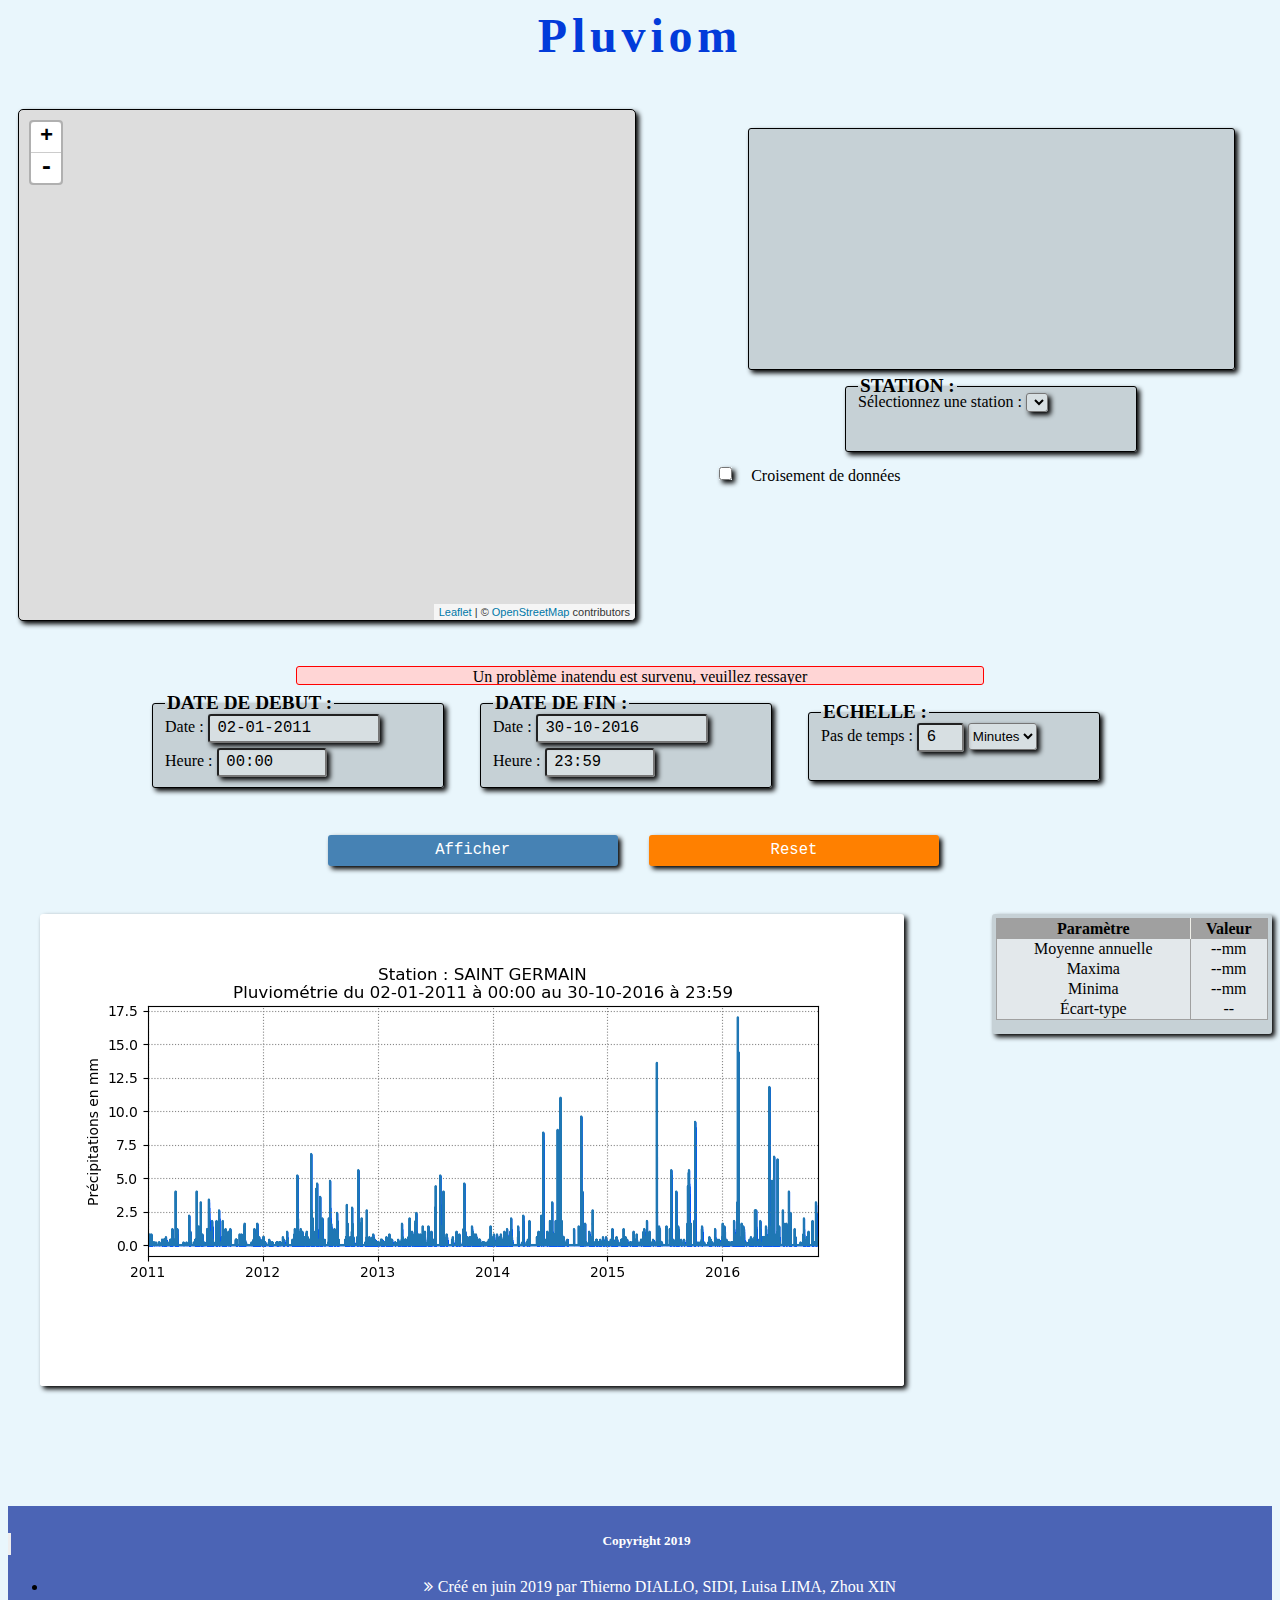
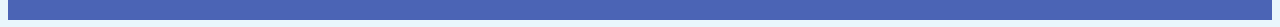
==== commit 3e47a74c: "version 1.0" ====
--- a/Serveur/Client/index.html
+++ b/Serveur/Client/index.html
@@ -224,639 +224,4 @@
     </html>
 
 
-
-
-    <script>
-        document.getElementById("loading_container").style.display = 'none';
-        document.getElementById("regions_selected_div").style.display = 'none';
-        document.getElementById('region_selected_1').style.display = 'none';
-        document.getElementById('region_selected_2').style.display = 'none';
-        document.getElementById('region_selected_3').style.display = 'none';
-        //$("#parms_div_error").hide();
-        // document.getElementById("graphique_img").style.display = 'none';
-        // document.getElementById("loading_container").style.display = 'block';
-        // Création d'une carte dans la balise <div id="map">, positionne la vue sur Lyon et définit le niveau de zoom
-        var map = L.map('map').setView([45.775, 4.83], 10);
-
-        // Ajout d'une couche de dalles OpenStreetMap
-        L.tileLayer('http://{s}.tile.osm.org/{z}/{x}/{y}.png', {
-            attribution: '&copy; <a href="http://osm.org/copyright">OpenStreetMap</a> contributors'
-        }).addTo(map);
-
-        var markers = new Array(); // Création de la liste des marqueurs positionnant les stations
-
-        var selecteur = document.getElementById("select_station"); // Récupération de l'emplacement de la liste déroulante
-
-        var stations_names = [];
-        var listStationsChoices = [0, 0, 0];
-
-        function load_data() {
-            animTitle();
-            var xhr = new XMLHttpRequest();
-
-            xhr.onload = function() { // fonction callback
-                if (this.status == 200) {
-                    // Récupération des données renvoyées par le serveur
-                    var data = JSON.parse(this.responseText);
-
-                    //var selecteur = document.getElementById("select_station"); // Récupération de l'emplacement de la liste déroulante
-                    // Boucle parcourant les enregistrements renvoyés par le serveur
-                    for (n = 0; n < data.length; n++) {
-                        stations_names.push(data[n].nom);
-                        // Texte descriptif de la station
-                        var texte = '<h2> <b>Station : ' + data[n].nom + '</b> </h2>' +
-                            '<b>Adresse :</b> ' + data[n].adresse +
-                            '<br><b>Propriétaires :</b> ' + data[n].proprietaires +
-                            '<br><b>Date de mise en service :</b> ' + data[n].dateMS +
-                            '<br><b>Date de mise hors service :</b> ' + data[n].dateHS +
-                            '<br><b>Altitude :</b> ' + data[n].zsol + ' m' +
-                            '<br><b>Appartient au Grand Lyon ? :</b> ' + data[n].appartenance +
-                            '<br><b>Identifiant : </b>' + data[n].identifiant;
-
-                        // Création d'un marqueur aux coordonnées données et ajout d'un titre (s'affichant en survolant le marqueur)
-                        var LamMarker = new L.marker([data[n].longitude, data[n].latitude], {
-                            title: 'Station ' + data[n].nom
-                        });
-
-                        // Ajout au marqueur d'une popup, d'un évenement (clic sur marqueur) et d'un paramètre
-                        LamMarker.bindPopup('<h2> <b>Station : ' + data[n].nom + '</b> </h2>' +
-                                '<b>Adresse :</b> ' + data[n].adresse +
-                                '<br><b>Propriétaires :</b> ' + data[n].proprietaires +
-                                '<br><b>Identifiant : </b>' + data[n].identifiant)
-                            .addEventListener('click', OnMarkerClick)
-                            .infos = [data[n].gid, data[n].identifiant, texte]; // propriété personnalisée ajouté au marqueur
-
-                        markers.push(LamMarker); // Ajout du marqueur à la liste
-                        map.addLayer(markers[n]); // Création d'un layer contenant le marqueur
-
-                        // Par défaut, sélectionne la première station dans la liste déroulante des stations (cf. formulaire)
-                        if (data[n].gid == 1) {
-                            SelectionStation(data[n].gid);
-                        }
-
-                        // Ajout des stations à la liste déroulante des stations (cf. formulaire)
-                        //var selecteur = document.getElementById("select_station"); // Récupération de l'emplacement de la liste déroulante
-                        var option = document.createElement("option"); // Création d'une nouvelle option
-                        option.text = data[n].gid + ' - ' + data[n].nom; // Ajout d'un texte à l'option (ex : "1 - SAINT GERMAIN")
-                        option.setAttribute("onclick", "SelectionStation(" + data[n].gid + ");"); // Ajout d'un évènement (clic sur option)
-                        selecteur.add(option, selecteur[-1]); // Ajout de l'option à la suite des précédentes
-
-                    }
-
-                    selecteur.setAttribute("onclick", "SelectionStationE(event);"); // Ajout d'un évènement (clic sur option)
-
-                } else {
-                    //alert("Un problème inatendu est survenu, veuillez ressayer");
-
-                    displayError("Un problème inatendu est survenu, veuillez ressayer", "parms_div_error");
-                }
-            };
-            //Envoi de la requete XHR
-            xhr.open('GET', '/location', true);
-            xhr.send();
-        }
-
-        //console.log(stations_names);
-
-        function SelectionStation(valeur_gid) {
-            // Parcours de la liste des marqueurs
-            for (i = 0; i < markers.length; i++) {
-                if (i + 1 == valeur_gid) {
-                    markers[i].openPopup(); // Ouverture de la popup associée
-                    break; // On sort de la boucle
-                }
-            }
-            // Remplacement du contenu de la balise <p id="description"> par le contenu de la popup
-            description.innerHTML = markers[i].infos[2];
-        }
-
-        function SelectionStationE(e) {
-            valeur_gid = e.target.value.split(" - ")[0];
-            //console.log("SelectionStation -> " + e.target.value.split(" - ")[0]);
-            // Parcours de la liste des marqueurs
-            for (i = 0; i < markers.length; i++) {
-                if (i + 1 == valeur_gid) {
-                    markers[i].openPopup(); // Ouverture de la popup associée
-                    //console.log(i + " = i");
-                    break; // On sort de la boucle
-                }
-            }
-            // Remplacement du contenu de la balise <p id="description"> par le contenu de la popup
-            description.innerHTML = markers[i].infos[2];
-            console.log(valeur_gid);
-            manageSelectedItem(valeur_gid);
-        }
-
-
-        //Fonction appelée lors du clique sur une station (dans la carte) pour mettre à jour la liste déroulante
-        //et la description de la station (seul ces deux éléments changent dans ce cas)
-        function OnMarkerClick(e) {
-            // Sélection de la station (sur laquelle on a cliqué) dans la liste déroulante du formulaire
-            document.getElementById("select_station").options.selectedIndex = e.target.infos[0] - 1;
-
-            description.innerHTML = e.target.infos[2];
-            console.log(e.target.infos[0]);
-            manageSelectedItem(e.target.infos[0]);
-        }
-
-        ////////////////////// CALCULE DES GRAPHS ///////////////////////////////
-
-        //on rend les champs rouges lorsqu'ils ne sont pas bien saisi
-        document.getElementById("date_debut").onkeyup = VerificationDateDebut;
-        document.getElementById("date_fin").onkeyup = VerificationDateFin;
-        document.getElementById("heure_debut").onkeyup = VerificationHeureDebut;
-        document.getElementById("heure_fin").onkeyup = VerificationHeureFin;
-        document.getElementById("valeur_pas").onkeyup = VerificationValeurPas;
-
-        function AfficherGraphe() {
-            var resultat = VerificationFormulaire();
-            if (!resultat) {
-                // il y a une erreur dans les valeurs entrées par l'utilisateur
-                return false;
-            }
-
-            document.getElementById("boutonAfficher").disabled = true;
-            document.getElementById("boutonAfficher").value = "Chargement ...";
-            document.getElementById("boutonAfficher").setAttribute("class", "button buttonLoad");
-            document.getElementById("graphique_img").style.display = 'none';
-            document.getElementById("loading_container").style.display = 'block';
-
-            // Si les valeurs sont correctes : on récupère les variables et on affiche le graphique
-            var myForm = document.forms["formulaire"]
-                //var nom_station = myForm["select_station"].value;
-            var nom_station = "";
-            if (document.getElementById('croisement').checked && listStationsChoices[1] != 0) {
-                nom_station = listStationsChoices[0] + "_" + listStationsChoices[1];
-                if (listStationsChoices[2] != 0)
-                    nom_station = nom_station + "_" + listStationsChoices[2];
-            } else {
-                nom_station = document.getElementById("select_station").value.split(" - ")[0];
-            }
-
-            var datedeb = myForm["date_debut"].value;
-            var heuredeb = myForm["heure_debut"].value;
-            var datefin = myForm["date_fin"].value;
-            var heurefin = myForm["heure_fin"].value;
-            var pas = myForm["valeur_pas"].value;
-            var unite = myForm["unite_pas"].value;
-
-            var pas_minutes = +pas * +unite;
-
-            var xhr = new XMLHttpRequest();
-            xhr.onload = function() {
-                document.getElementById("graphique_img").style.display = 'block';
-                document.getElementById("loading_container").style.display = 'none';
-                if (this.status == 200) {
-                    var data = JSON.parse(this.responseText); // Récupération des données renvoyées par le serveur
-                    // Modification de l'adresse de l'image contenue dans la balise <div id="graphique"> :
-                    //console.log(data[0].nom_image_new)
-
-                    document.getElementById("graphique_img").setAttribute("src", data[0].nom_image_new);
-                    document.getElementById("pluvio_min").innerHTML = data[0].mini + ' mm';
-                    document.getElementById("pluvio_max").innerHTML = data[0].maxi + ' mm';
-                    document.getElementById("pluvio_moyenne").innerHTML = data[0].moyenne + ' mm';
-                    document.getElementById("pluvio_ecart_type").innerHTML = data[0].ecart_type;
-
-                    document.getElementById("boutonAfficher").disabled = false;
-                    document.getElementById("boutonAfficher").value = "Afficher";
-                    document.getElementById("boutonAfficher").setAttribute("class", "button buttonShow");
-                } else {
-                    //alert("Un problème inatendu est survenu, veuillez ressayer");
-                    displayError("Un problème inatendu est survenu, veuillez ressayer", "parms_div_error");
-                    document.getElementById("graphique_img").setAttribute("src", "./img/graphs/1_02_01_2011_00_00_30_10_2016_23_59_6.png");
-                }
-            };
-            console.log(nom_station)
-            xhr.open('GET', '/date/' + nom_station + '/' +
-                datedeb + '/' +
-                heuredeb + '/' +
-                datefin + '/' +
-                heurefin + '/' +
-                pas_minutes, true);
-            xhr.send();
-        }
-
-
-        function ResetFormulaire() {
-            document.getElementById("date_debut").value = "02-01-2011"
-            document.getElementById("date_debut").setAttribute("class", "caseDate");
-            document.getElementById("date_fin").value = "30-10-2016";
-            document.getElementById("date_fin").setAttribute("class", "caseDate");
-            document.getElementById("heure_debut").value = "00:00";
-            document.getElementById("heure_debut").setAttribute("class", "caseHeure");
-            document.getElementById("heure_fin").value = "23:59";
-            document.getElementById("heure_fin").setAttribute("class", "caseHeure");
-            document.getElementById("valeur_pas").value = "6";
-            document.getElementById("valeur_pas").setAttribute("class", "casePas");
-            document.getElementById("unite_pas").options.selectedIndex = "3";
-        }
-
-
-        var validerOnKeyUpAttached = false;
-
-        function VerificationFormulaire() {
-            if (!VerificationOrdre()) {
-                //alert("La date de début est postérieure à la date de fin");
-                displayError("La date de début est postérieure à la date de fin", "parms_div_error");
-            } else if (!VerificationLimitesDates()) {
-                //alert("Nous n'avons pas de données recouvrant l'intégralité de cette période.\nVeuillez choisir des dates comprises entre le 02-01-2011 et le 30-10-2016");
-
-                displayError("Nous n'avons pas de données recouvrant l'intégralité de cette période.</br>Veuillez choisir des dates comprises entre le 02-01-2011 et le 30-10-2016", "parms_div_error");
-            } else if (!VerificationDiffPas()) {
-                //var myForm = document.forms["formulaire"];
-                var pastxt = document.forms["formulaire"]["valeur_pas"].value;
-                if (isNaN(pastxt)) displayError("Le pas de temps doit être un entier !", "parms_div_error");
-                //alert("Le pas de temps est supérieur à la différence entre la date de fin et la date de début");
-                else displayError("Le pas de temps est supérieur à la différence entre la date de fin et la date de début", "parms_div_error");
-            }
-
-            return (VerificationDateDebut() &&
-                VerificationDateFin() &&
-                VerificationHeureDebut() &&
-                VerificationHeureFin() &&
-                VerificationValeurPas() &&
-                VerificationOrdre() &&
-                VerificationLimitesDates() &&
-                VerificationDiffPas());
-        }
-
-
-        function VerificationDateDebut() {
-            var resultat = VerificationDate("date_debut");
-            if (resultat) {
-                var classeDate = 'caseDate';
-            } else {
-                var classeDate = 'caseDateError';
-            }
-            document.getElementById("date_debut").setAttribute('class', classeDate);
-            return resultat;
-        }
-
-
-        function VerificationDateFin() {
-            var resultat = VerificationDate("date_fin");
-            if (resultat) {
-                var classeDate = 'caseDate';
-            } else {
-                var classeDate = 'caseDateError';
-            }
-            document.getElementById("date_fin").setAttribute('class', classeDate);
-            return resultat;
-        }
-
-
-        function VerificationHeureDebut() {
-            var resultat = VerificationHeure("heure_debut");
-            if (resultat) {
-                var classeHeure = 'caseHeure';
-            } else {
-                var classeHeure = 'caseHeureError';
-            }
-            document.getElementById("heure_debut").setAttribute('class', classeHeure);
-            return resultat;
-        }
-
-
-        function VerificationHeureFin() {
-            var resultat = VerificationHeure("heure_fin");
-            if (resultat) {
-                var classeHeure = 'caseHeure';
-            } else {
-                var classeHeure = 'caseHeureError';
-            }
-            document.getElementById("heure_fin").setAttribute('class', classeHeure);
-            return resultat;
-        }
-
-
-        function VerificationOrdre() {
-            var resultat = VerificationOrdreDates();
-            return resultat;
-        }
-
-
-        function VerificationOrdreDates() {
-            var myForm = document.forms["formulaire"]; // Récupération de l'emplacement du formulaire
-            var datedeb = myForm["date_debut"].value.split("-");
-            var heuredeb = myForm["heure_debut"].value.split(":");
-            var datefin = myForm["date_fin"].value.split("-");
-            var heurefin = myForm["heure_fin"].value.split(":");
-
-            if (+datedeb[2] > +datefin[2]) {
-                // Erreur 'annee_deb > annee_fin'
-                return false;
-            }
-            if (+datedeb[2] == +datefin[2]) {
-                if (+datedeb[1] > +datefin[1]) {
-                    // Erreur 'annee_deb = annee_fin' et 'mois_deb > mois_fin'
-                    return false;
-                }
-                if (+datedeb[1] == +datefin[1]) {
-                    if (+datedeb[0] > +datefin[0]) {
-                        // Erreur 'annee_deb = annee_fin' et 'mois_deb = mois_fin' et 'jour_deb > jour_fin'
-                        return false;
-                    }
-                    if (+datedeb[0] == +datefin[0]) {
-                        if (+heuredeb[0] > +heurefin[0]) {
-                            // Erreur 'heure_deb > heure_fin'
-                            return false;
-                        }
-                        if (+heuredeb[0] == +heurefin[0]) {
-                            if (+heuredeb[1] > +heurefin[1]) {
-                                // Erreur 'minute_deb > minute_fin'
-                                return false;
-                            }
-                            if (+heuredeb[1] == +heurefin[1]) {
-                                // Erreur dates identiques
-                                return false;
-                            }
-                        }
-                    }
-                }
-            }
-            // Les dates sont dans le bon ordre
-            return true;
-        }
-
-
-        function VerificationDate(nom_case) {
-            var myForm = document.forms["formulaire"]; // Récupération de l'emplacement du formulaire
-            var datetxt = myForm[nom_case].value; // Récupération de la valeur du champ
-            if (datetxt.length == 10 && datetxt.match(/^[0-9-]+$/)) {
-                // ie. la date ne contient que des chiffres et "-"
-                date = datetxt.split("-"); // On sépare les différentes parties de la date
-                if (date.length == 3) {
-                    // ie. la date est du format "jour-mois-annee"
-                    var jour = date[0];
-                    var mois = date[1];
-                    var annee = date[2];
-                    // Vérification des valeurs :
-                    if (jour.length == 2 && mois.length == 2 && annee.length == 4) {
-                        // ie. la date est au format "JJ-MM-AAAA"
-                        // conversion des chaînes de caractères en entiers :
-                        jour = +jour;
-                        mois = +mois;
-                        annee = +annee;
-                        if (jour > 0 && mois > 0 && mois < 13) {
-                            if (mois == 2) {
-                                // ie. mois de février
-                                if ((annee % 4 == 0 && annee % 400 != 0) || annee % 100 == 0) {
-                                    // ie. année bissextile (le mois de février a 29 jours)
-                                    if (jour <= 29) {
-                                        return true;
-                                    }
-                                    // Pas OK : valeur 'jour' trop grande
-                                } else {
-                                    // ie. année pas bissextile (le mois de février a 28 jours)
-                                    if (jour <= 28) {
-                                        return true;
-                                    }
-                                    // Pas OK : valeur 'jour' trop grande
-                                }
-                            } else {
-                                if ((mois % 2 == 1 && mois <= 7) || (mois % 2 == 0 && mois >= 8)) {
-                                    // ie. le mois possède 31 jours
-                                    if (jour <= 31) {
-                                        return true;
-                                    }
-                                    // Pas OK : valeur 'jour' trop grande
-                                } else {
-                                    // ie. le mois possède 30 jours
-                                    if (jour <= 30) {
-                                        return true;
-                                    }
-                                    // Pas OK : valeur 'jour' trop grande
-                                }
-                            }
-                        }
-                        // Pas OK : 'jour=0' ou 'mois=0' ou 'mois>=13'
-                    }
-                    // Pas OK : format de date non correct (pas 'JJ-MM-AAAA')
-                }
-                // Pas OK : date entrée incorrecte (ex: '12-06-15-2' ou '1206-15156')	
-            }
-            // Pas OK : date entrée contient des caractères incorrects (ie. pas chiffres ou "-") ou n'est pas de la bonne longueur
-            return false;
-        }
-
-
-        function VerificationHeure(nom_case) {
-            var myForm = document.forms["formulaire"]; // Récupération de l'emplacement du formulaire
-            var heuretxt = myForm[nom_case].value; // Récupération de la valeur du champ
-            if (heuretxt.length == 5 && heuretxt.match(/^[0-9:]+$/)) {
-                // ie. l'heure ne contient que des chiffres et ':'
-                heure = heuretxt.split(':');
-                if (heure.length == 2) {
-                    //ie heure au format 'heure:minutes'
-                    heures = heure[0];
-                    minutes = heure[1];
-                    if (heures.length == 2 && minutes.length == 2) {
-                        heures = +heures;
-                        minutes = +minutes;
-                        if (heures < 24 && minutes < 60) {
-                            return true
-                        }
-                        // Pas OK : heure>=24 ou minutes>=60
-                    }
-                    // Pas OK : format d'heure non correct (ie. pas hh:mm)
-                }
-                // Pas OK : heure entrée incorrecte (ex: '123:6' ou '1:2:3')
-            }
-            // Pas OK : l'heure entrée contient des caractères autres que des chiffres ou ':'
-            return false
-        }
-
-
-        function VerificationValeurPas() {
-            var myForm = document.forms["formulaire"]; // Récupération de l'emplacement du formulaire
-            var pastxt = myForm["valeur_pas"].value; // Récupération de la valeur du champ
-            var case_entree = document.getElementById("valeur_pas");
-            if (pastxt.match(/^[0-9]+$/)) {
-                // ie. l'entrée ne contient que des chiffres
-                if (pastxt.length > 0) {
-                    pas = +pastxt;
-                    if (pas >= 1) {
-                        case_entree.setAttribute('class', 'casePas');
-                        return true
-                    }
-                    // Pas OK : la valeur entrée est nulle
-                }
-                // Pas OK : aucune valeur entrée
-            }
-            // Pas OK : le pas entré contient des caractères autres que des chiffres
-
-            // Erreur valeur entrée => Mise en évidence de la case (contour+fond en rouge)
-            case_entree.setAttribute('class', 'casePasError');
-            return false
-        }
-
-        function VerificationDiffPas() {
-            var myForm = document.forms["formulaire"]; // Récupération de l'emplacement du formulaire
-            var datedebtxt = myForm["date_debut"].value; // Récupération de la valeur du champ
-            var datefintxt = myForm["date_fin"].value; // Récupération de la valeur du champ
-            var heuredebtxt = myForm["heure_debut"].value; // Récupération de la valeur du champ
-            var heurefintxt = myForm["heure_fin"].value; // Récupération de la valeur du champ
-            var pastxt = myForm["valeur_pas"].value; // Récupération de la valeur du champ
-            var unite = myForm["unite_pas"].value;
-
-            if (isNaN(pastxt)) return false
-            pas = +pastxt * +unite;
-            heure1 = heuredebtxt.split(':');
-            heure2 = heurefintxt.split(':');
-            date1 = datedebtxt.split('-');
-            date2 = datefintxt.split('-');
-
-            if ((parseInt(date2[2]) * 365 * 24 * 60 + parseInt(date2[1]) * 43800 + parseInt(date2[0]) * 1440 + parseInt(heure2[0]) * 60 + parseInt(heure2[1])) - (parseInt(date1[2]) * 365 * 24 * 60 + parseInt(date1[1]) * 43800 + parseInt(date1[0]) * 1440 + parseInt(heure1[0]) * 60 + parseInt(heure1[1])) > pas) {
-                return true
-            }
-            return false
-        }
-
-        function VerificationLimitesDates() {
-            var myForm = document.forms["formulaire"]; // Récupération de l'emplacement du formulaire
-            var datedeb = myForm["date_debut"].value.split("-");
-            var datefin = myForm["date_fin"].value.split("-");
-
-            if (+datedeb[2] < 2011 ||
-                +datefin[2] > 2016 ||
-                (+datefin[2] == 2016 && +datefin[1] > 10) ||
-                (+datedeb[2] == 2011 && +datedeb[1] == 1 && +datedeb[0] == 1)) {
-                return false;
-            }
-            return true;
-        }
-
-        function check_croisement() {
-            var regions_selected_div = document.getElementById('regions_selected_div');
-            if (document.getElementById('croisement').checked) {
-                regions_selected_div.style.display = 'block'
-            } else {
-                document.getElementById('region_selected_1').style.display = 'none';
-                document.getElementById('region_selected_2').style.display = 'none';
-                document.getElementById('region_selected_3').style.display = 'none';
-                listStationsChoices[0] = 0;
-                listStationsChoices[1] = 0;
-                listStationsChoices[2] = 0;
-                regions_selected_div.style.display = 'none';
-            }
-
-        }
-
-        function manageSelectedItem(valeur_gid) {
-
-            if (document.getElementById('croisement').checked) {
-                if (listStationsChoices[0] == 0) {
-                    listStationsChoices[0] = +valeur_gid
-                    document.getElementById("region_selected_1").innerHTML = stations_names[+valeur_gid - 1];
-                    document.getElementById('region_selected_1').style.display = 'list-item';
-                } else if ((listStationsChoices[1] == 0) && (+valeur_gid != listStationsChoices[0])) {
-                    listStationsChoices[1] = +valeur_gid
-                    document.getElementById("region_selected_2").innerHTML = stations_names[+valeur_gid - 1];
-                    document.getElementById('region_selected_2').style.display = 'list-item';
-                } else if ((+valeur_gid != listStationsChoices[0]) && (+valeur_gid != listStationsChoices[1])) {
-                    listStationsChoices[2] = +valeur_gid
-                    document.getElementById("region_selected_3").innerHTML = stations_names[+valeur_gid - 1];
-                    document.getElementById('region_selected_3').style.display = 'list-item';
-                }
-            }
-        }
-
-
-        function displayError(message, element) {
-            document.getElementById(element).innerHTML = message;
-            $("#" + element).slideDown(1000).delay(5000).fadeOut(2000);
-            //$("div.alert").show("slow").delay(4000).hide("slow");
-            return false;
-        };
-
-
-
-        ///////////////////////////////////////////////////////////////////////////////////////////::
-
-        $(function() {
-            var dateFormat = "dd-mm-yy",
-                from = $("#date_debut")
-                .datepicker({
-                    defaultDate: "+1w",
-                    changeMonth: true,
-                    numberOfMonths: 1,
-                    changeYear: true,
-                    dateFormat: "dd-mm-yy",
-                    minDate: new Date(2011, 0, 2),
-                    maxDate: new Date(2016, 9, 30),
-                    showAnim: "drop",
-                })
-                .on("change", function() {
-                    startDate = getDate(this)
-                    to.datepicker("option", "minDate", getDate(this));
-                    // $("#date_fin").val(startDate);
-                    // $("#date_fin").datepicker("option", {
-                    //     minDate: startDate
-                    // })
-                    //var dFormat = $(this).datepicker("option", "dateFormat");
-                    console.log(startDate)
-                }),
-                to = $("#date_fin")
-                .datepicker({
-                    defaultDate: "+1w",
-                    changeMonth: true,
-                    numberOfMonths: 1,
-                    changeYear: true,
-                    dateFormat: "dd-mm-yy",
-                    // minDate: new Date(2011, 0, 2),
-                    maxDate: new Date(2016, 9, 30),
-                    showAnim: "drop",
-                })
-                .on("change", function() {
-                    from.datepicker("option", "maxDate", getDate(this));
-                });
-
-            function getDate(element) {
-                var date;
-                try {
-                    date = $.datepicker.parseDate(dateFormat, element.value);
-                    //console.log(element.value);
-                    //date = $.datepicker.parseDate(dateFormat, element.value);
-                } catch (error) {
-                    date = null;
-                }
-
-                return date;
-            }
-        });
-
-
-        hTitle = document.getElementById("titre");
-        var titleArray = Array.from("Pluviométrie du Grand Lyon");
-        letterPosition = 0;
-
-        var smallDisplayIntervalle = null;
-        var displayIntervalle = setInterval(animTitle, titleArray.length * 100 + 1000 + 5000 + 1000);
-
-        function animTitle() {
-            hTitle.innerHTML = " ";
-            $("#titre").show();
-            smallDisplayIntervalle = setInterval(smallAnimTitle, 100);
-            $("#titre").delay(titleArray.length * 100 + 1000).fadeOut(5000);
-        }
-
-
-
-        function smallAnimTitle() {
-            hTitle.innerHTML += titleArray[letterPosition];
-            letterPosition++;
-            if (letterPosition >= titleArray.length) {
-                clearInterval(smallDisplayIntervalle);
-                letterPosition = 0;
-            }
-
-            //console.log(titleArray)
-            // for (i = 0; i < titleArray.length; i++) {
-            //     setTimeout(function(i) {
-            //         console.log(i)
-            //         hTitle.innerHTML += titleArray[i];
-            //     }, 1000);
-            // }
-
-        }
-    </script>+  <script src="js/scripts.js"></script>--- a/Serveur/Client/css/style.css
+++ b/Serveur/Client/css/style.css
@@ -1,13 +1,13 @@
 /* =========== Body & Arrière-plan =========== */
 
 body {
-    background-color: #ffffff;
+    background-color: #e9f6fc;
     font-family: 'Trebuchet MS';
     /* padding: 2em; */
-    /* background-image: url(../img/3.jpeg);
-    background-repeat: no-repeat;
+     /* background-image: url(../img/3.jpeg); */
+    /* background-repeat: no-repeat;
     background-position: 0, 0;
-    background-size: cover; */
+    background-size: cover;  */
     /* height: 100em; */
 }
 
@@ -77,14 +77,15 @@
 #region_selected_3 {
     /*display: list-item;
     */
-    background-color: rgb(250, 250, 250);
-    margin: 1em;
-    border-radius: 3px/3px;
-    box-shadow: 3px 3px 5px black;
-    -webkit-border-radius: 3px/3px;
-    -moz-border-radius: 3px/3px;
-    -ms-border-radius: 3px/3px;
-    -o-border-radius: 3px/3px;
+    /* background-color: rgb(250, 250, 250); */
+    margin: 1em;
+    border-radius: 3px/3px;
+    box-shadow: 3px 3px 5px black;
+    -webkit-border-radius: 3px/3px;
+    -moz-border-radius: 3px/3px;
+    -ms-border-radius: 3px/3px;
+    -o-border-radius: 3px/3px;
+    background-color: rgba(0, 0, 0, 0.15);
 }
 
 #formulaire {
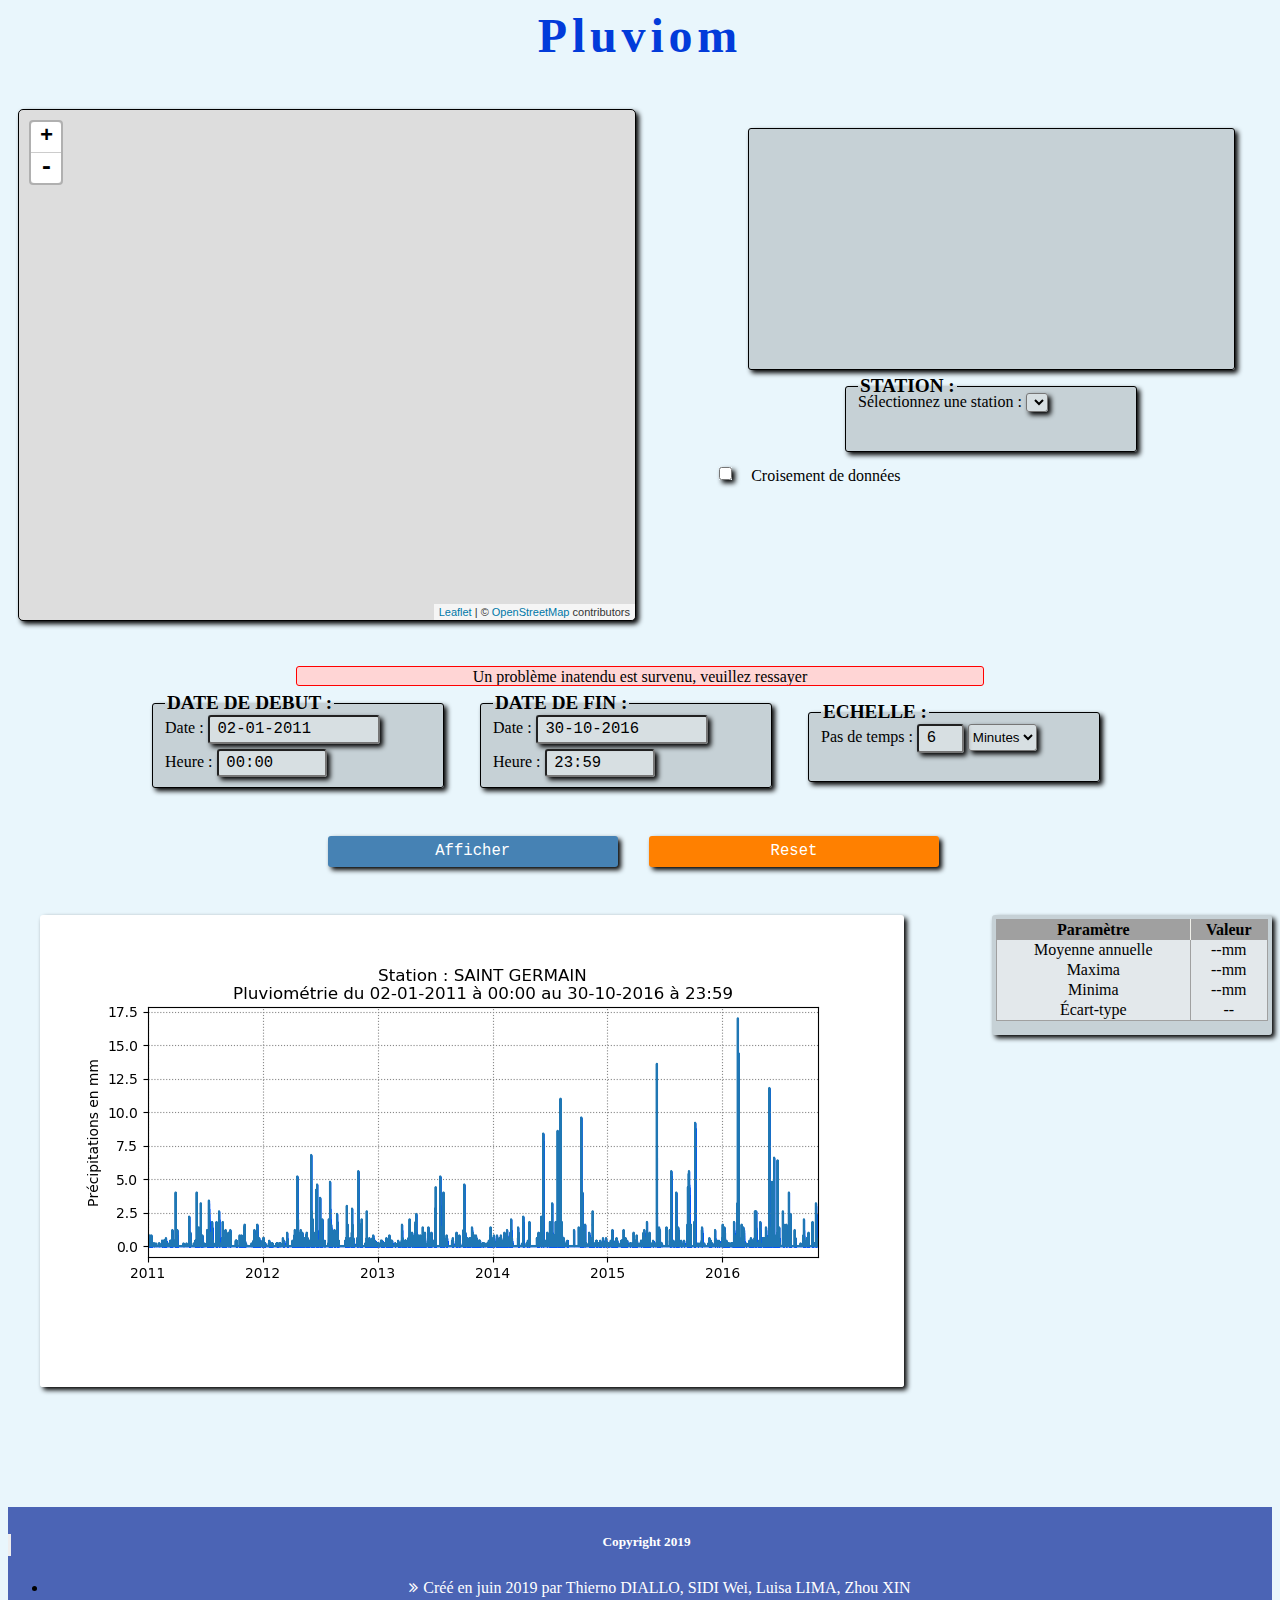
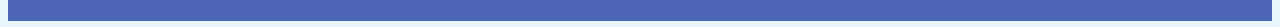
==== commit a0bc6475: "version 1.1" ====
--- a/Serveur/Client/index.html
+++ b/Serveur/Client/index.html
@@ -209,7 +209,7 @@
                             <div class="footer_sub_div">
                                 <h5>Copyright 2019</h5>
                                 <ul class="list-unstyled quick-links">
-                                    <li><a href="#"><i class="fa fa-angle-double-right"></i>Créé en juin 2019 par Thierno DIALLO, SIDI, Luisa LIMA, Zhou XIN</a></li>
+                                    <li><a href="#"><i class="fa fa-angle-double-right"></i>Créé en juin 2019 par Thierno DIALLO, SIDI Wei, Luisa LIMA, Zhou XIN</a></li>
 
                                 </ul>
                             </div>
@@ -224,4 +224,4 @@
     </html>
 
 
-  <script src="js/scripts.js"></script>+    <script src="js/scripts.js"></script>